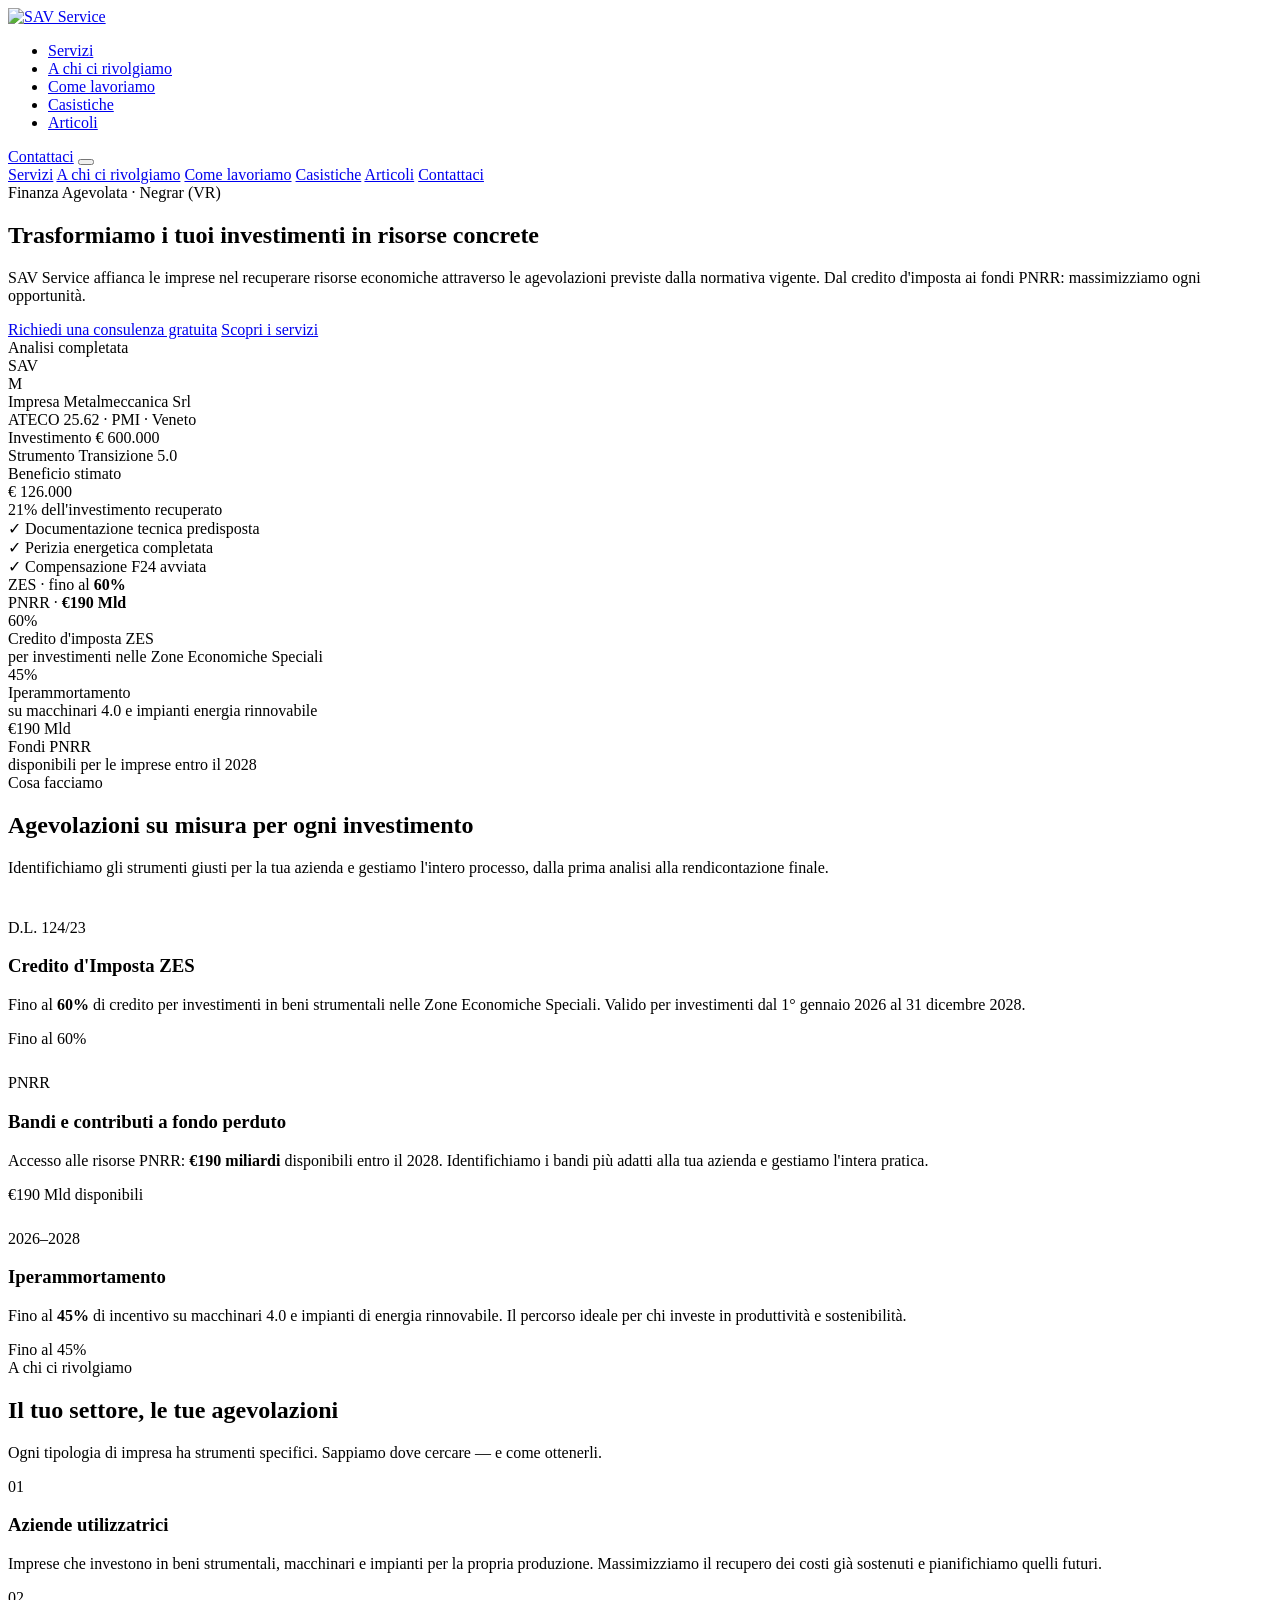
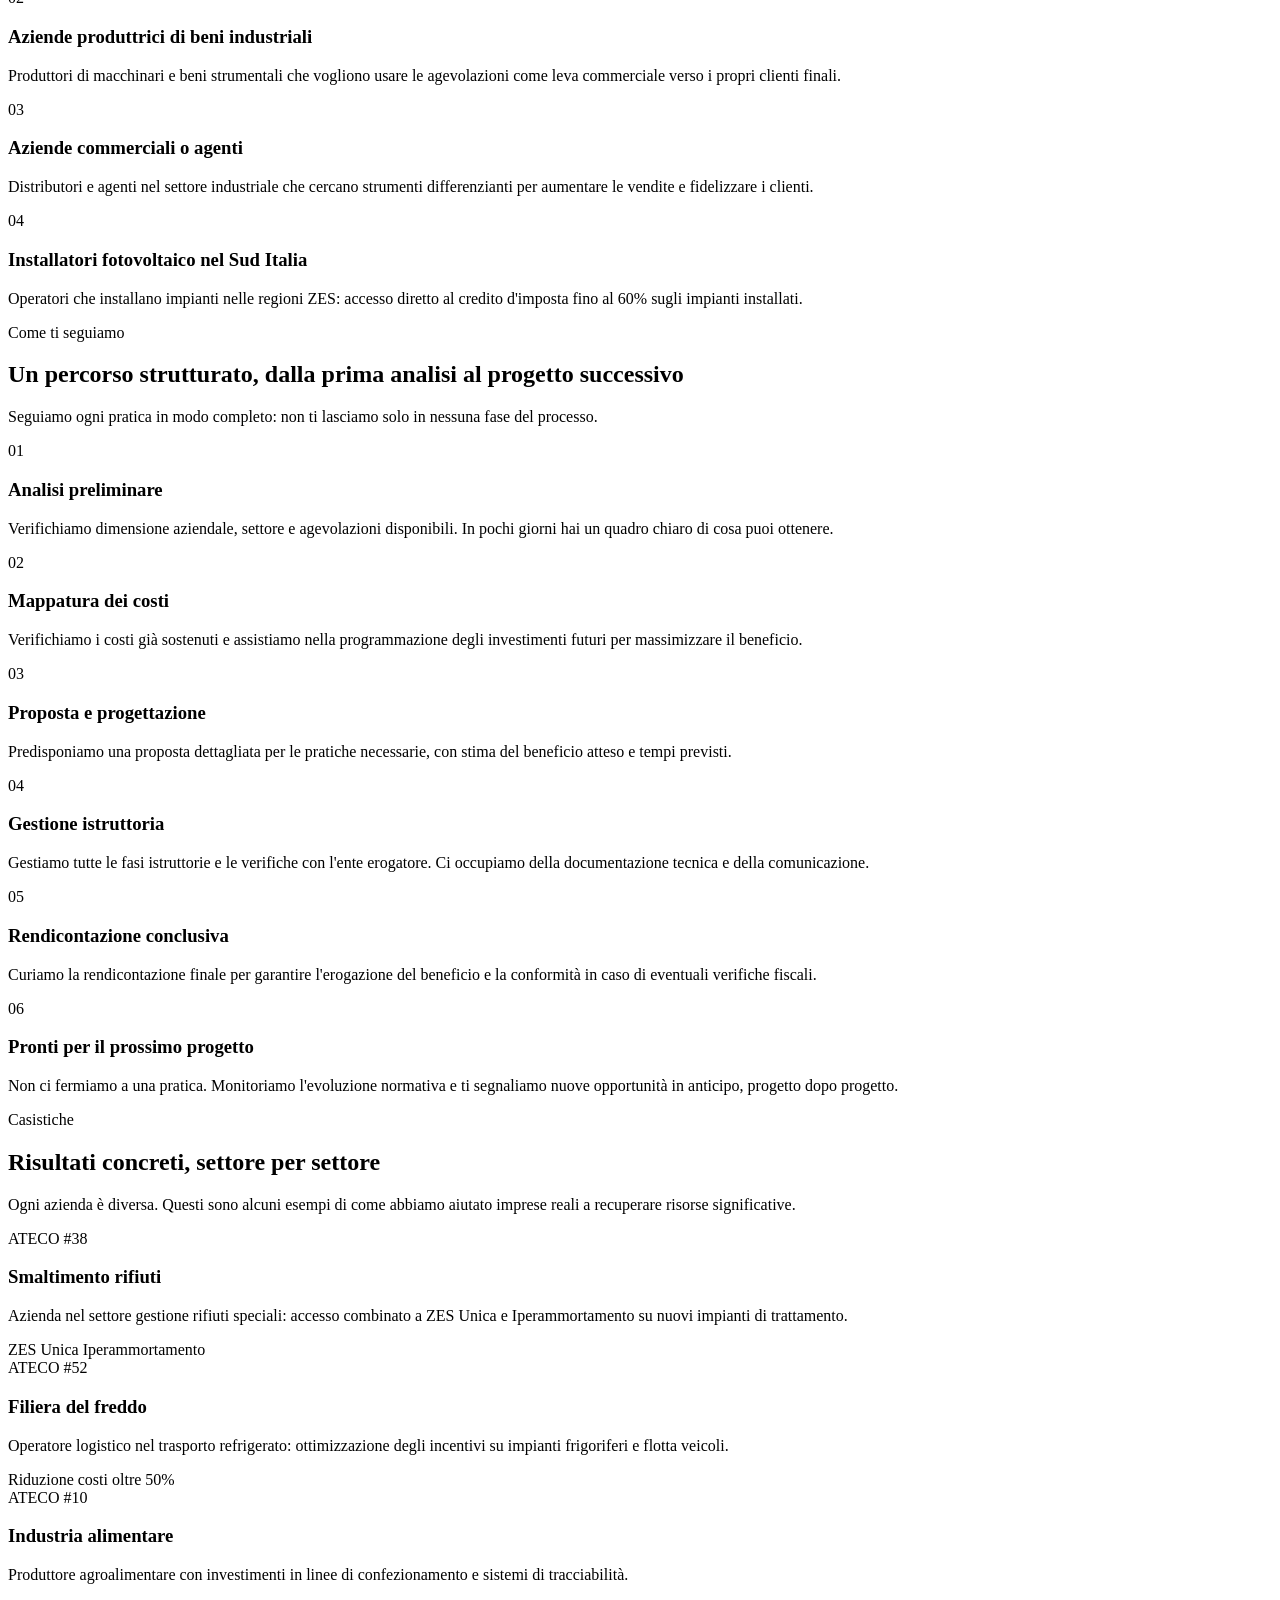
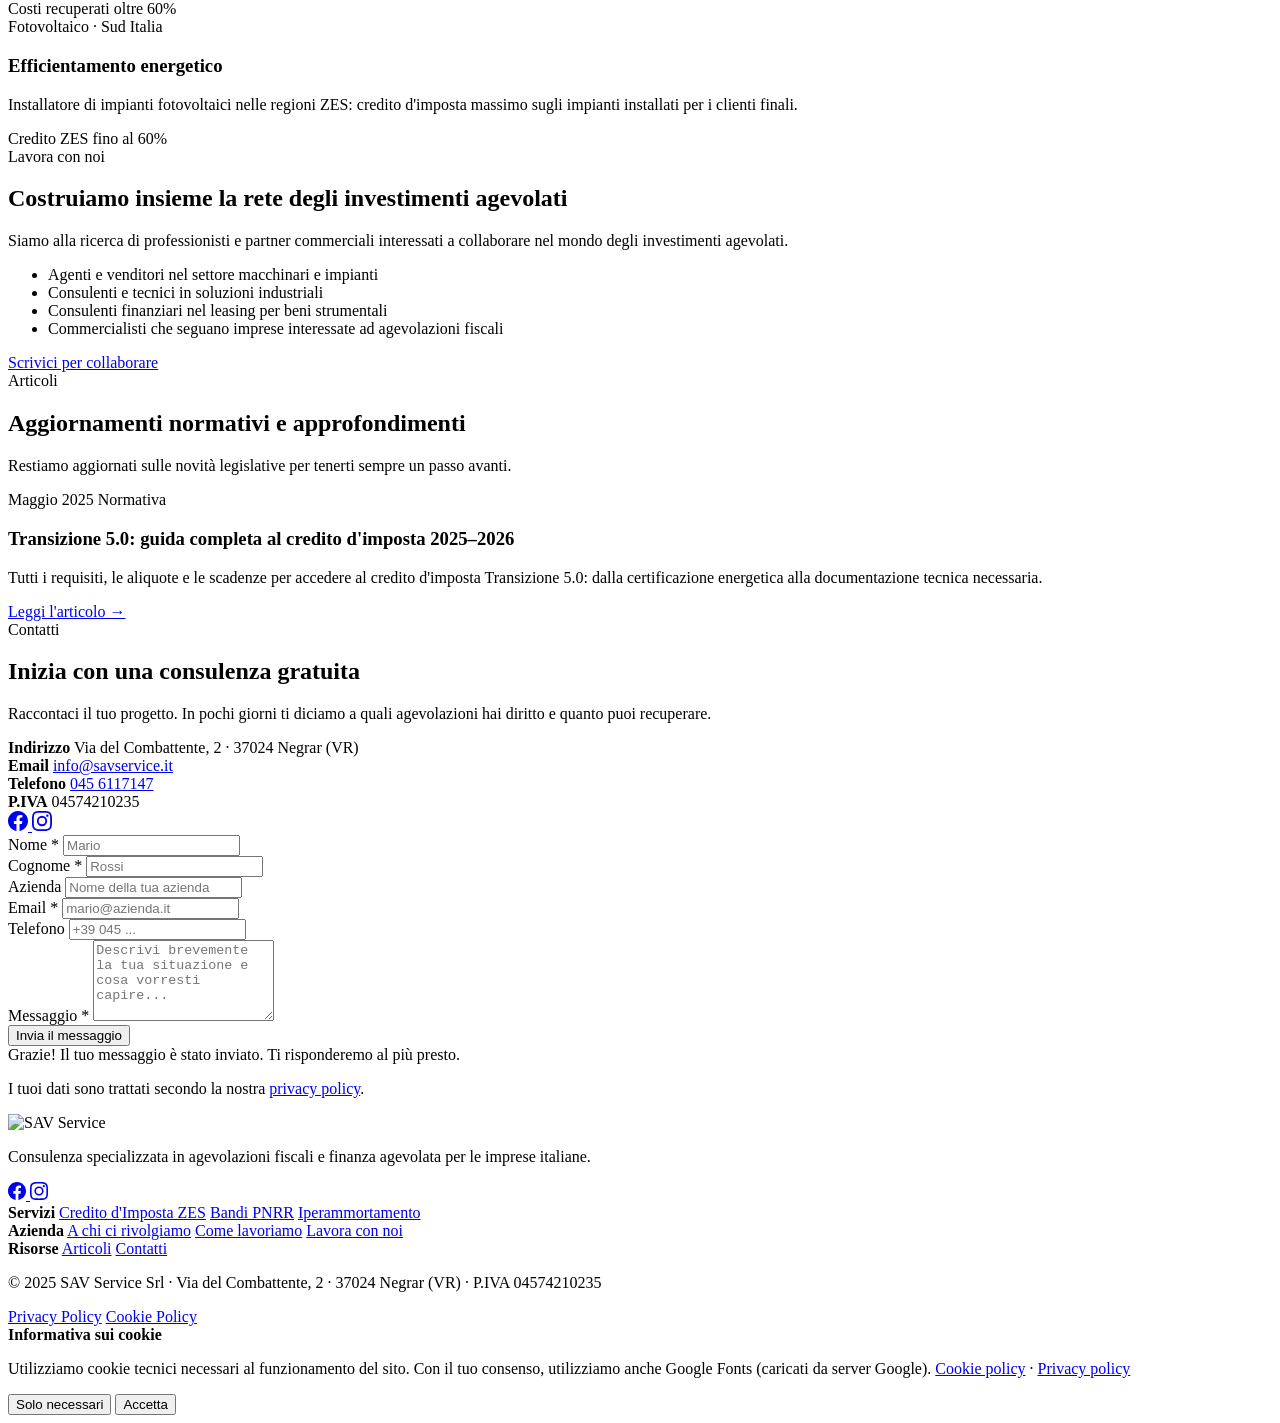
==== index.html @ c7c4c41a "Fix link Instagram" ====
<!DOCTYPE html>
<html lang="it">
<head>
    <meta charset="UTF-8">
    <meta name="viewport" content="width=device-width, initial-scale=1.0">
    <title>SAV Service — Finanza Agevolata per le Imprese</title>
    <meta name="description" content="SAV Service: consulenza specializzata in agevolazioni fiscali, ZES, crediti d'imposta e fondi PNRR per le imprese italiane. Fino al 60% di credito. Sede a Negrar (VR).">
    <meta name="keywords" content="agevolazioni fiscali, credito imposta ZES, Transizione 5.0, PNRR, finanza agevolata, incentivi imprese, Negrar, Verona">
    <meta name="robots" content="index, follow">
    <meta name="author" content="SAV Service Srl">

    <!-- Open Graph / Facebook -->
    <meta property="og:type" content="website">
    <meta property="og:url" content="https://www.savservice.it/">
    <meta property="og:title" content="SAV Service — Finanza Agevolata per le Imprese">
    <meta property="og:description" content="Trasformiamo i tuoi investimenti in risorse concrete. Credito d'imposta ZES fino al 60%, fondi PNRR, Iperammortamento. Consulenza gratuita.">
    <meta property="og:image" content="https://www.savservice.it/assets/og-image.png">
    <meta property="og:locale" content="it_IT">
    <meta property="og:site_name" content="SAV Service">

    <!-- Twitter / X -->
    <meta name="twitter:card" content="summary_large_image">
    <meta name="twitter:title" content="SAV Service — Finanza Agevolata per le Imprese">
    <meta name="twitter:description" content="Trasformiamo i tuoi investimenti in risorse concrete. Credito d'imposta ZES fino al 60%, fondi PNRR, Iperammortamento.">
    <meta name="twitter:image" content="https://www.savservice.it/assets/og-image.png">

    <!-- Favicon -->
    <link rel="icon" type="image/svg+xml" href="assets/favicon.svg">
    <link rel="alternate icon" href="assets/favicon.svg">

    <link rel="preconnect" href="https://fonts.googleapis.com">
    <link rel="preconnect" href="https://fonts.gstatic.com" crossorigin>
    <link href="https://fonts.googleapis.com/css2?family=Plus+Jakarta+Sans:ital,wght@0,400;0,500;0,600;0,700;0,800;1,400&display=swap" rel="stylesheet">
    <link rel="stylesheet" href="css/style.css">
</head>
<body>

    <!-- NAV -->
    <nav class="nav" id="nav">
        <div class="container nav-inner">
            <a href="#" class="nav-logo">
                <img src="assets/logo-SAV.svg" alt="SAV Service" height="38">
            </a>
            <ul class="nav-links" id="nav-links">
                <li><a href="#cosa-facciamo">Servizi</a></li>
                <li><a href="#chi-siamo">A chi ci rivolgiamo</a></li>
                <li><a href="#come-seguiamo">Come lavoriamo</a></li>
                <li><a href="#casistiche">Casistiche</a></li>
                <li><a href="#articoli">Articoli</a></li>
            </ul>
            <a href="#contatti" class="btn btn-primary nav-cta">Contattaci</a>
            <button class="nav-hamburger" id="hamburger" aria-label="Apri menu" aria-expanded="false">
                <span></span><span></span><span></span>
            </button>
        </div>
        <div class="nav-mobile" id="nav-mobile" aria-hidden="true">
            <a href="#cosa-facciamo">Servizi</a>
            <a href="#chi-siamo">A chi ci rivolgiamo</a>
            <a href="#come-seguiamo">Come lavoriamo</a>
            <a href="#casistiche">Casistiche</a>
            <a href="#articoli">Articoli</a>
            <a href="#contatti" class="btn btn-primary">Contattaci</a>
        </div>
    </nav>

    <!-- HERO -->
    <section class="hero" id="hero">
        <div class="hero-bg-glow"></div>
        <div class="hero-bg-glow hero-bg-glow-2"></div>
        <div class="container">
            <div class="hero-layout">
                <div class="hero-content reveal">
                    <div class="hero-badge">Finanza Agevolata · Negrar (VR)</div>
                    <h1>Trasformiamo i tuoi <span class="gradient-text">investimenti</span> in risorse concrete</h1>
                    <p class="hero-sub">SAV Service affianca le imprese nel recuperare risorse economiche attraverso le agevolazioni previste dalla normativa vigente. Dal credito d'imposta ai fondi PNRR: massimizziamo ogni opportunità.</p>
                    <div class="hero-actions">
                        <a href="#contatti" class="btn btn-primary btn-lg">Richiedi una consulenza gratuita</a>
                        <a href="#cosa-facciamo" class="btn btn-ghost btn-lg">Scopri i servizi</a>
                    </div>
                </div>

                <div class="hero-visual reveal reveal-delay-1" aria-hidden="true">
                    <div class="hv-card">
                        <div class="hv-header">
                            <div class="hv-dots">
                                <span class="hv-dot hv-dot-green"></span>
                                <span>Analisi completata</span>
                            </div>
                            <span class="hv-logo-mini">SAV</span>
                        </div>
                        <div class="hv-company">
                            <div class="hv-company-avatar">M</div>
                            <div>
                                <div class="hv-company-name">Impresa Metalmeccanica Srl</div>
                                <div class="hv-company-sub">ATECO 25.62 · PMI · Veneto</div>
                            </div>
                        </div>
                        <div class="hv-divider"></div>
                        <div class="hv-row">
                            <div class="hv-kv">
                                <span class="hv-k">Investimento</span>
                                <span class="hv-v">€ 600.000</span>
                            </div>
                            <div class="hv-kv">
                                <span class="hv-k">Strumento</span>
                                <span class="hv-v hv-tag">Transizione 5.0</span>
                            </div>
                        </div>
                        <div class="hv-divider"></div>
                        <div class="hv-benefit-label">Beneficio stimato</div>
                        <div class="hv-benefit-amount">€ 126.000</div>
                        <div class="hv-progress">
                            <div class="hv-progress-fill" style="width: 21%"></div>
                        </div>
                        <div class="hv-progress-label">21% dell'investimento recuperato</div>
                        <div class="hv-checks">
                            <div class="hv-check"><span>✓</span> Documentazione tecnica predisposta</div>
                            <div class="hv-check"><span>✓</span> Perizia energetica completata</div>
                            <div class="hv-check"><span>✓</span> Compensazione F24 avviata</div>
                        </div>
                    </div>
                    <div class="hv-float hv-float-1">ZES · fino al <strong>60%</strong></div>
                    <div class="hv-float hv-float-2">PNRR · <strong>€190 Mld</strong></div>
                </div>
            </div>

            <div class="hero-stats reveal reveal-delay-2">
                <div class="stat-card">
                    <div class="stat-number gradient-text">60%</div>
                    <div class="stat-label">Credito d'imposta ZES</div>
                    <div class="stat-sub">per investimenti nelle Zone Economiche Speciali</div>
                </div>
                <div class="stat-card">
                    <div class="stat-number gradient-text">45%</div>
                    <div class="stat-label">Iperammortamento</div>
                    <div class="stat-sub">su macchinari 4.0 e impianti energia rinnovabile</div>
                </div>
                <div class="stat-card">
                    <div class="stat-number gradient-text">€190&nbsp;Mld</div>
                    <div class="stat-label">Fondi PNRR</div>
                    <div class="stat-sub">disponibili per le imprese entro il 2028</div>
                </div>
            </div>
        </div>
    </section>

    <!-- COSA FACCIAMO -->
    <section class="section" id="cosa-facciamo">
        <div class="container">
            <div class="section-header reveal">
                <div class="section-label">Cosa facciamo</div>
                <h2>Agevolazioni su misura per ogni investimento</h2>
                <p>Identifichiamo gli strumenti giusti per la tua azienda e gestiamo l'intero processo, dalla prima analisi alla rendicontazione finale.</p>
            </div>
            <div class="cards-grid cards-grid-3 reveal">
                <div class="card card-service">
                    <div class="card-icon icon-purple-blue">
                        <svg width="22" height="22" fill="none" viewBox="0 0 24 24"><path stroke="white" stroke-width="2" stroke-linecap="round" stroke-linejoin="round" d="M3 21h18M9 8h1M9 12h1M9 16h1M14 8h1M14 12h1M14 16h1M5 21V5a2 2 0 012-2h10a2 2 0 012 2v16"/></svg>
                    </div>
                    <div class="card-badge">D.L. 124/23</div>
                    <h3>Credito d'Imposta ZES</h3>
                    <p>Fino al <strong>60%</strong> di credito per investimenti in beni strumentali nelle Zone Economiche Speciali. Valido per investimenti dal 1° gennaio 2026 al 31 dicembre 2028.</p>
                    <div class="card-stat">Fino al <span>60%</span></div>
                </div>
                <div class="card card-service">
                    <div class="card-icon icon-blue-teal">
                        <svg width="22" height="22" fill="none" viewBox="0 0 24 24"><path stroke="white" stroke-width="2" stroke-linecap="round" stroke-linejoin="round" d="M12 2L2 7l10 5 10-5-10-5zM2 17l10 5 10-5M2 12l10 5 10-5"/></svg>
                    </div>
                    <div class="card-badge">PNRR</div>
                    <h3>Bandi e contributi a fondo perduto</h3>
                    <p>Accesso alle risorse PNRR: <strong>€190 miliardi</strong> disponibili entro il 2028. Identifichiamo i bandi più adatti alla tua azienda e gestiamo l'intera pratica.</p>
                    <div class="card-stat"><span>€190 Mld</span> disponibili</div>
                </div>
                <div class="card card-service">
                    <div class="card-icon icon-teal-purple">
                        <svg width="22" height="22" fill="none" viewBox="0 0 24 24"><path stroke="white" stroke-width="2" stroke-linecap="round" stroke-linejoin="round" d="M13 10V3L4 14h7v7l9-11h-7z"/></svg>
                    </div>
                    <div class="card-badge">2026–2028</div>
                    <h3>Iperammortamento</h3>
                    <p>Fino al <strong>45%</strong> di incentivo su macchinari 4.0 e impianti di energia rinnovabile. Il percorso ideale per chi investe in produttività e sostenibilità.</p>
                    <div class="card-stat">Fino al <span>45%</span></div>
                </div>
            </div>
        </div>
    </section>

    <!-- A CHI CI RIVOLGIAMO -->
    <section class="section section-alt" id="chi-siamo">
        <div class="container">
            <div class="section-header reveal">
                <div class="section-label">A chi ci rivolgiamo</div>
                <h2>Il tuo settore, le tue agevolazioni</h2>
                <p>Ogni tipologia di impresa ha strumenti specifici. Sappiamo dove cercare — e come ottenerli.</p>
            </div>
            <div class="cards-grid cards-grid-4 reveal">
                <div class="card card-target">
                    <div class="card-number">01</div>
                    <h3>Aziende utilizzatrici</h3>
                    <p>Imprese che investono in beni strumentali, macchinari e impianti per la propria produzione. Massimizziamo il recupero dei costi già sostenuti e pianifichiamo quelli futuri.</p>
                </div>
                <div class="card card-target">
                    <div class="card-number">02</div>
                    <h3>Aziende produttrici di beni industriali</h3>
                    <p>Produttori di macchinari e beni strumentali che vogliono usare le agevolazioni come leva commerciale verso i propri clienti finali.</p>
                </div>
                <div class="card card-target">
                    <div class="card-number">03</div>
                    <h3>Aziende commerciali o agenti</h3>
                    <p>Distributori e agenti nel settore industriale che cercano strumenti differenzianti per aumentare le vendite e fidelizzare i clienti.</p>
                </div>
                <div class="card card-target">
                    <div class="card-number">04</div>
                    <h3>Installatori fotovoltaico nel Sud Italia</h3>
                    <p>Operatori che installano impianti nelle regioni ZES: accesso diretto al credito d'imposta fino al 60% sugli impianti installati.</p>
                </div>
            </div>
        </div>
    </section>

    <!-- COME TI SEGUIAMO -->
    <section class="section" id="come-seguiamo">
        <div class="container">
            <div class="section-header reveal">
                <div class="section-label">Come ti seguiamo</div>
                <h2>Un percorso strutturato, dalla prima analisi al progetto successivo</h2>
                <p>Seguiamo ogni pratica in modo completo: non ti lasciamo solo in nessuna fase del processo.</p>
            </div>
            <div class="steps reveal">
                <div class="step">
                    <div class="step-number">01</div>
                    <div class="step-content">
                        <h3>Analisi preliminare</h3>
                        <p>Verifichiamo dimensione aziendale, settore e agevolazioni disponibili. In pochi giorni hai un quadro chiaro di cosa puoi ottenere.</p>
                    </div>
                </div>
                <div class="step">
                    <div class="step-number">02</div>
                    <div class="step-content">
                        <h3>Mappatura dei costi</h3>
                        <p>Verifichiamo i costi già sostenuti e assistiamo nella programmazione degli investimenti futuri per massimizzare il beneficio.</p>
                    </div>
                </div>
                <div class="step">
                    <div class="step-number">03</div>
                    <div class="step-content">
                        <h3>Proposta e progettazione</h3>
                        <p>Predisponiamo una proposta dettagliata per le pratiche necessarie, con stima del beneficio atteso e tempi previsti.</p>
                    </div>
                </div>
                <div class="step">
                    <div class="step-number">04</div>
                    <div class="step-content">
                        <h3>Gestione istruttoria</h3>
                        <p>Gestiamo tutte le fasi istruttorie e le verifiche con l'ente erogatore. Ci occupiamo della documentazione tecnica e della comunicazione.</p>
                    </div>
                </div>
                <div class="step">
                    <div class="step-number">05</div>
                    <div class="step-content">
                        <h3>Rendicontazione conclusiva</h3>
                        <p>Curiamo la rendicontazione finale per garantire l'erogazione del beneficio e la conformità in caso di eventuali verifiche fiscali.</p>
                    </div>
                </div>
                <div class="step step-highlight">
                    <div class="step-number">06</div>
                    <div class="step-content">
                        <h3>Pronti per il prossimo progetto</h3>
                        <p>Non ci fermiamo a una pratica. Monitoriamo l'evoluzione normativa e ti segnaliamo nuove opportunità in anticipo, progetto dopo progetto.</p>
                    </div>
                </div>
            </div>
        </div>
    </section>

    <!-- CASISTICHE -->
    <section class="section section-alt" id="casistiche">
        <div class="container">
            <div class="section-header reveal">
                <div class="section-label">Casistiche</div>
                <h2>Risultati concreti, settore per settore</h2>
                <p>Ogni azienda è diversa. Questi sono alcuni esempi di come abbiamo aiutato imprese reali a recuperare risorse significative.</p>
            </div>
            <div class="cards-grid cards-grid-4 reveal">
                <div class="card card-case">
                    <div class="case-ateco">ATECO #38</div>
                    <h3>Smaltimento rifiuti</h3>
                    <p>Azienda nel settore gestione rifiuti speciali: accesso combinato a ZES Unica e Iperammortamento su nuovi impianti di trattamento.</p>
                    <div class="case-tags">
                        <span class="tag">ZES Unica</span>
                        <span class="tag">Iperammortamento</span>
                    </div>
                </div>
                <div class="card card-case">
                    <div class="case-ateco">ATECO #52</div>
                    <h3>Filiera del freddo</h3>
                    <p>Operatore logistico nel trasporto refrigerato: ottimizzazione degli incentivi su impianti frigoriferi e flotta veicoli.</p>
                    <div class="case-result">
                        <span class="case-result-label">Riduzione costi</span>
                        <span class="case-number">oltre 50%</span>
                    </div>
                </div>
                <div class="card card-case">
                    <div class="case-ateco">ATECO #10</div>
                    <h3>Industria alimentare</h3>
                    <p>Produttore agroalimentare con investimenti in linee di confezionamento e sistemi di tracciabilità.</p>
                    <div class="case-result">
                        <span class="case-result-label">Costi recuperati</span>
                        <span class="case-number">oltre 60%</span>
                    </div>
                </div>
                <div class="card card-case">
                    <div class="case-ateco">Fotovoltaico · Sud Italia</div>
                    <h3>Efficientamento energetico</h3>
                    <p>Installatore di impianti fotovoltaici nelle regioni ZES: credito d'imposta massimo sugli impianti installati per i clienti finali.</p>
                    <div class="case-result">
                        <span class="case-result-label">Credito ZES</span>
                        <span class="case-number">fino al 60%</span>
                    </div>
                </div>
            </div>
        </div>
    </section>

    <!-- LAVORA CON NOI -->
    <section class="section section-lavora" id="lavora-con-noi">
        <div class="container">
            <div class="lavora-inner reveal">
                <div class="lavora-content">
                    <div class="section-label section-label-light">Lavora con noi</div>
                    <h2>Costruiamo insieme la rete degli investimenti agevolati</h2>
                    <p>Siamo alla ricerca di professionisti e partner commerciali interessati a collaborare nel mondo degli investimenti agevolati.</p>
                    <ul class="lavora-list">
                        <li>Agenti e venditori nel settore macchinari e impianti</li>
                        <li>Consulenti e tecnici in soluzioni industriali</li>
                        <li>Consulenti finanziari nel leasing per beni strumentali</li>
                        <li>Commercialisti che seguano imprese interessate ad agevolazioni fiscali</li>
                    </ul>
                    <a href="#contatti" class="btn btn-white btn-lg">Scrivici per collaborare</a>
                </div>
            </div>
        </div>
    </section>

    <!-- ARTICOLI -->
    <section class="section section-alt" id="articoli">
        <div class="container">
            <div class="section-header reveal">
                <div class="section-label">Articoli</div>
                <h2>Aggiornamenti normativi e approfondimenti</h2>
                <p>Restiamo aggiornati sulle novità legislative per tenerti sempre un passo avanti.</p>
            </div>
            <div class="articles-grid reveal">
                <article class="card card-article">
                    <div class="article-meta">
                        <span class="article-date">Maggio 2025</span>
                        <span class="article-tag">Normativa</span>
                    </div>
                    <h3>Transizione 5.0: guida completa al credito d'imposta 2025–2026</h3>
                    <p>Tutti i requisiti, le aliquote e le scadenze per accedere al credito d'imposta Transizione 5.0: dalla certificazione energetica alla documentazione tecnica necessaria.</p>
                    <a href="articoli/transizione-5-0.html" class="article-link">Leggi l'articolo →</a>
                </article>
            </div>
        </div>
    </section>

    <!-- CONTATTI -->
    <section class="section" id="contatti">
        <div class="container">
            <div class="contatti-grid reveal">
                <div class="contatti-info">
                    <div class="section-label">Contatti</div>
                    <h2>Inizia con una consulenza gratuita</h2>
                    <p>Raccontaci il tuo progetto. In pochi giorni ti diciamo a quali agevolazioni hai diritto e quanto puoi recuperare.</p>
                    <div class="contact-details">
                        <div class="contact-item">
                            <strong>Indirizzo</strong>
                            <span>Via del Combattente, 2 · 37024 Negrar (VR)</span>
                        </div>
                        <div class="contact-item">
                            <strong>Email</strong>
                            <a href="mailto:info@savservice.it">info@savservice.it</a>
                        </div>
                        <div class="contact-item">
                            <strong>Telefono</strong>
                            <a href="tel:+390456117147">045 6117147</a>
                        </div>
                        <div class="contact-item">
                            <strong>P.IVA</strong>
                            <span>04574210235</span>
                        </div>
                    </div>
                    <div class="social-links">
                        <a href="https://www.facebook.com/people/SAV-Service/100063715621892/" target="_blank" rel="noopener" aria-label="Facebook SAV Service">
                            <svg width="20" height="20" fill="currentColor" viewBox="0 0 24 24"><path d="M24 12.073c0-6.627-5.373-12-12-12s-12 5.373-12 12c0 5.99 4.388 10.954 10.125 11.854v-8.385H7.078v-3.47h3.047V9.43c0-3.007 1.792-4.669 4.533-4.669 1.312 0 2.686.235 2.686.235v2.953H15.83c-1.491 0-1.956.925-1.956 1.874v2.25h3.328l-.532 3.47h-2.796v8.385C19.612 23.027 24 18.062 24 12.073z"/></svg>
                        </a>
                        <a href="https://www.instagram.com/savservice_/" target="_blank" rel="noopener" aria-label="Instagram SAV Service">
                            <svg width="20" height="20" fill="currentColor" viewBox="0 0 24 24"><path d="M12 2.163c3.204 0 3.584.012 4.85.07 3.252.148 4.771 1.691 4.919 4.919.058 1.265.069 1.645.069 4.849 0 3.205-.012 3.584-.069 4.849-.149 3.225-1.664 4.771-4.919 4.919-1.266.058-1.644.07-4.85.07-3.204 0-3.584-.012-4.849-.07-3.26-.149-4.771-1.699-4.919-4.92-.058-1.265-.07-1.644-.07-4.849 0-3.204.013-3.583.07-4.849.149-3.227 1.664-4.771 4.919-4.919 1.266-.057 1.645-.069 4.849-.069zM12 0C8.741 0 8.333.014 7.053.072 2.695.272.273 2.69.073 7.052.014 8.333 0 8.741 0 12c0 3.259.014 3.668.072 4.948.2 4.358 2.618 6.78 6.98 6.98C8.333 23.986 8.741 24 12 24c3.259 0 3.668-.014 4.948-.072 4.354-.2 6.782-2.618 6.979-6.98.059-1.28.073-1.689.073-4.948 0-3.259-.014-3.667-.072-4.947-.196-4.354-2.617-6.78-6.979-6.98C15.668.014 15.259 0 12 0zm0 5.838a6.162 6.162 0 100 12.324 6.162 6.162 0 000-12.324zM12 16a4 4 0 110-8 4 4 0 010 8zm6.406-11.845a1.44 1.44 0 100 2.881 1.44 1.44 0 000-2.881z"/></svg>
                        </a>
                    </div>
                </div>
                <div class="contatti-form">
                    <form action="https://formspree.io/f/SOSTITUISCI_CON_TUO_ID" method="POST" id="contact-form">
                        <div class="form-row">
                            <div class="form-group">
                                <label for="nome">Nome *</label>
                                <input type="text" id="nome" name="nome" required placeholder="Mario">
                            </div>
                            <div class="form-group">
                                <label for="cognome">Cognome *</label>
                                <input type="text" id="cognome" name="cognome" required placeholder="Rossi">
                            </div>
                        </div>
                        <div class="form-group">
                            <label for="azienda">Azienda</label>
                            <input type="text" id="azienda" name="azienda" placeholder="Nome della tua azienda">
                        </div>
                        <div class="form-row">
                            <div class="form-group">
                                <label for="email">Email *</label>
                                <input type="email" id="email" name="email" required placeholder="mario@azienda.it">
                            </div>
                            <div class="form-group">
                                <label for="telefono">Telefono</label>
                                <input type="tel" id="telefono" name="telefono" placeholder="+39 045 ...">
                            </div>
                        </div>
                        <div class="form-group">
                            <label for="messaggio">Messaggio *</label>
                            <textarea id="messaggio" name="messaggio" required rows="5" placeholder="Descrivi brevemente la tua situazione e cosa vorresti capire..."></textarea>
                        </div>
                        <button type="submit" class="btn btn-primary btn-full">Invia il messaggio</button>
                        <div class="form-success" id="form-success" aria-live="polite">
                            Grazie! Il tuo messaggio è stato inviato. Ti risponderemo al più presto.
                        </div>
                        <p class="form-note">I tuoi dati sono trattati secondo la nostra <a href="#">privacy policy</a>.</p>
                    </form>
                </div>
            </div>
        </div>
    </section>

    <!-- FOOTER -->
    <footer class="footer">
        <div class="container">
            <div class="footer-top">
                <div class="footer-brand">
                    <img src="assets/logo-SAV.svg" alt="SAV Service" height="34">
                    <p>Consulenza specializzata in agevolazioni fiscali e finanza agevolata per le imprese italiane.</p>
                    <div class="footer-social">
                        <a href="https://www.facebook.com/people/SAV-Service/100063715621892/" target="_blank" rel="noopener" aria-label="Facebook">
                            <svg width="18" height="18" fill="currentColor" viewBox="0 0 24 24"><path d="M24 12.073c0-6.627-5.373-12-12-12s-12 5.373-12 12c0 5.99 4.388 10.954 10.125 11.854v-8.385H7.078v-3.47h3.047V9.43c0-3.007 1.792-4.669 4.533-4.669 1.312 0 2.686.235 2.686.235v2.953H15.83c-1.491 0-1.956.925-1.956 1.874v2.25h3.328l-.532 3.47h-2.796v8.385C19.612 23.027 24 18.062 24 12.073z"/></svg>
                        </a>
                        <a href="https://www.instagram.com/savservice_/" target="_blank" rel="noopener" aria-label="Instagram">
                            <svg width="18" height="18" fill="currentColor" viewBox="0 0 24 24"><path d="M12 2.163c3.204 0 3.584.012 4.85.07 3.252.148 4.771 1.691 4.919 4.919.058 1.265.069 1.645.069 4.849 0 3.205-.012 3.584-.069 4.849-.149 3.225-1.664 4.771-4.919 4.919-1.266.058-1.644.07-4.85.07-3.204 0-3.584-.012-4.849-.07-3.26-.149-4.771-1.699-4.919-4.92-.058-1.265-.07-1.644-.07-4.849 0-3.204.013-3.583.07-4.849.149-3.227 1.664-4.771 4.919-4.919 1.266-.057 1.645-.069 4.849-.069zM12 0C8.741 0 8.333.014 7.053.072 2.695.272.273 2.69.073 7.052.014 8.333 0 8.741 0 12c0 3.259.014 3.668.072 4.948.2 4.358 2.618 6.78 6.98 6.98C8.333 23.986 8.741 24 12 24c3.259 0 3.668-.014 4.948-.072 4.354-.2 6.782-2.618 6.979-6.98.059-1.28.073-1.689.073-4.948 0-3.259-.014-3.667-.072-4.947-.196-4.354-2.617-6.78-6.979-6.98C15.668.014 15.259 0 12 0zm0 5.838a6.162 6.162 0 100 12.324 6.162 6.162 0 000-12.324zM12 16a4 4 0 110-8 4 4 0 010 8zm6.406-11.845a1.44 1.44 0 100 2.881 1.44 1.44 0 000-2.881z"/></svg>
                        </a>
                    </div>
                </div>
                <nav class="footer-nav" aria-label="Footer navigation">
                    <div class="footer-nav-col">
                        <strong>Servizi</strong>
                        <a href="#cosa-facciamo">Credito d'Imposta ZES</a>
                        <a href="#cosa-facciamo">Bandi PNRR</a>
                        <a href="#cosa-facciamo">Iperammortamento</a>
                    </div>
                    <div class="footer-nav-col">
                        <strong>Azienda</strong>
                        <a href="#chi-siamo">A chi ci rivolgiamo</a>
                        <a href="#come-seguiamo">Come lavoriamo</a>
                        <a href="#lavora-con-noi">Lavora con noi</a>
                    </div>
                    <div class="footer-nav-col">
                        <strong>Risorse</strong>
                        <a href="#articoli">Articoli</a>
                        <a href="#contatti">Contatti</a>
                    </div>
                </nav>
            </div>
            <div class="footer-bottom">
                <p>© 2025 SAV Service Srl · Via del Combattente, 2 · 37024 Negrar (VR) · P.IVA 04574210235</p>
                <div class="footer-legal">
                    <a href="#">Privacy Policy</a>
                    <a href="#">Cookie Policy</a>
                </div>
            </div>
        </div>
    </footer>

    <!-- COOKIE BANNER -->
    <div class="cookie-banner" id="cookie-banner" role="dialog" aria-label="Preferenze cookie" aria-hidden="true">
        <div class="cookie-inner">
            <div class="cookie-text">
                <strong>Informativa sui cookie</strong>
                <p>Utilizziamo cookie tecnici necessari al funzionamento del sito. Con il tuo consenso, utilizziamo anche Google Fonts (caricati da server Google). <a href="cookie.html">Cookie policy</a> · <a href="privacy.html">Privacy policy</a></p>
            </div>
            <div class="cookie-actions">
                <button class="btn btn-ghost" id="cookie-reject">Solo necessari</button>
                <button class="btn btn-primary" id="cookie-accept">Accetta</button>
            </div>
        </div>
    </div>

    <script src="js/main.js"></script>
</body>
</html>
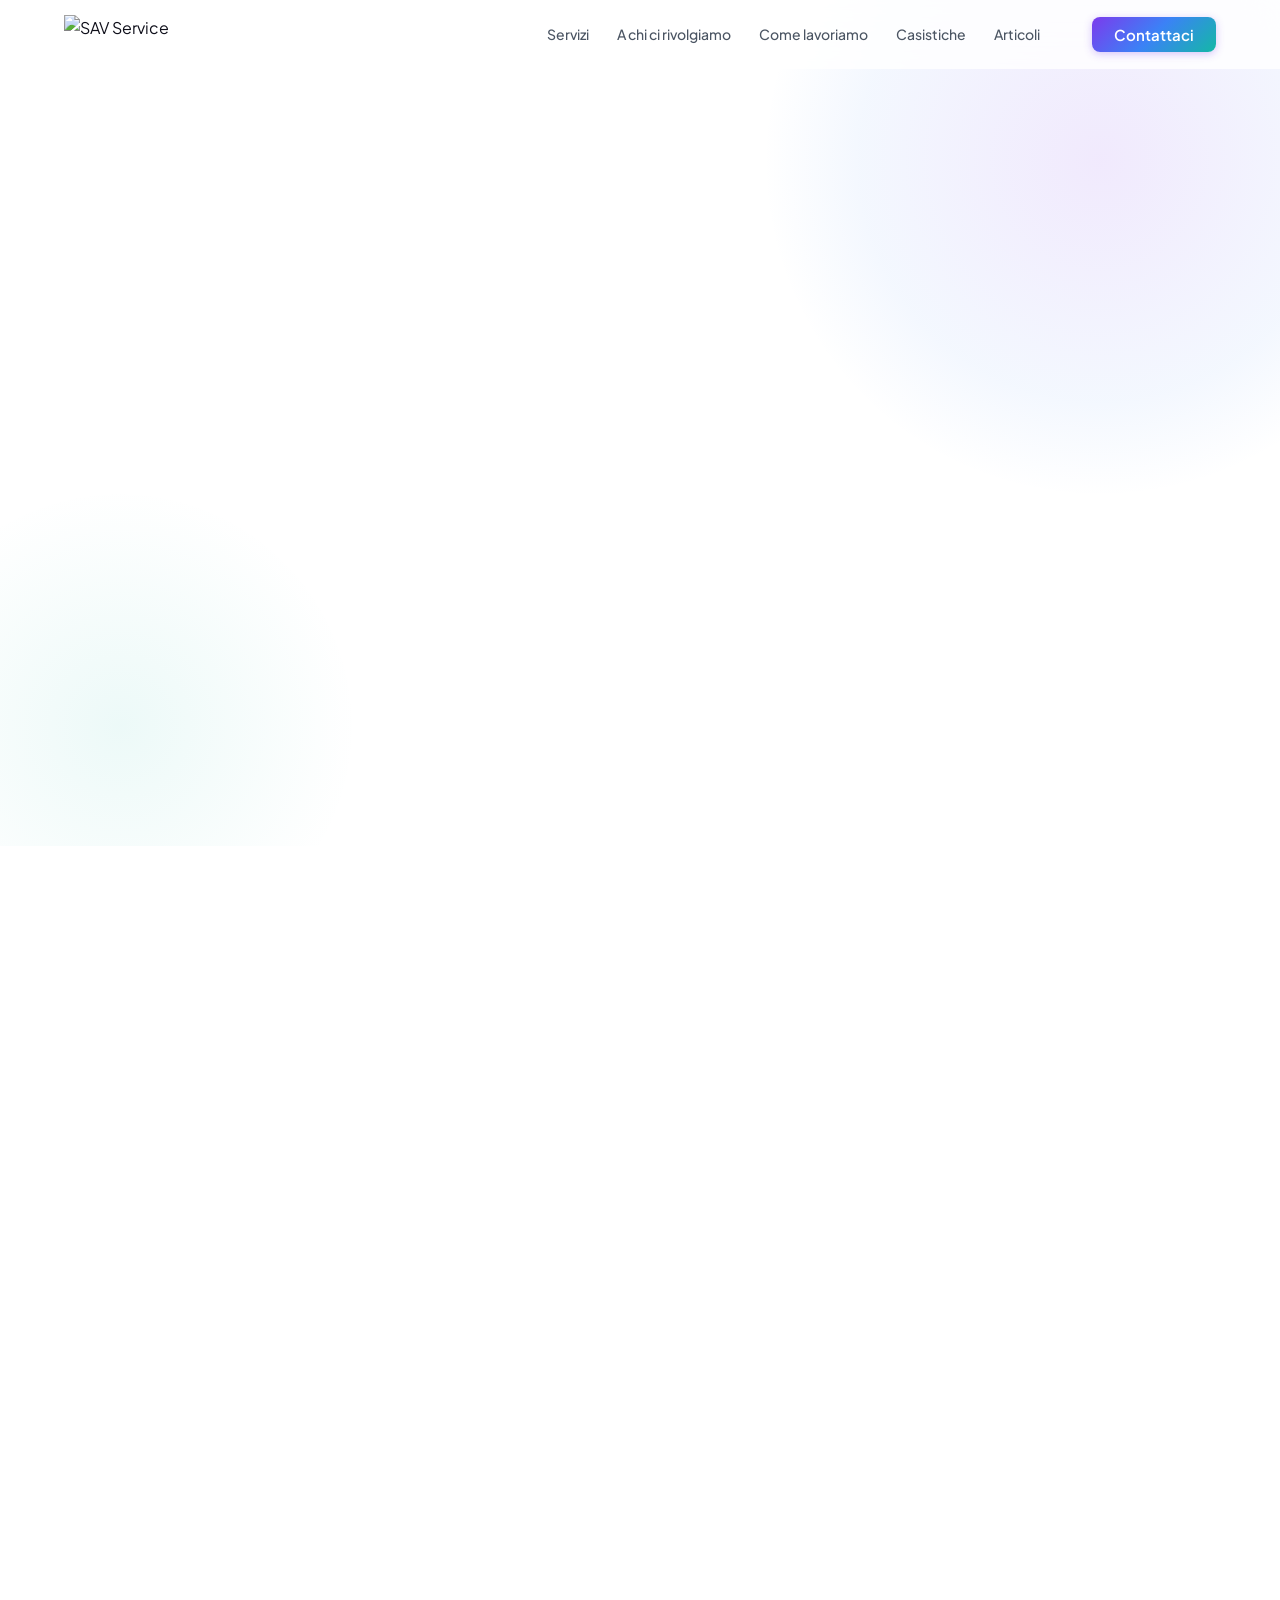
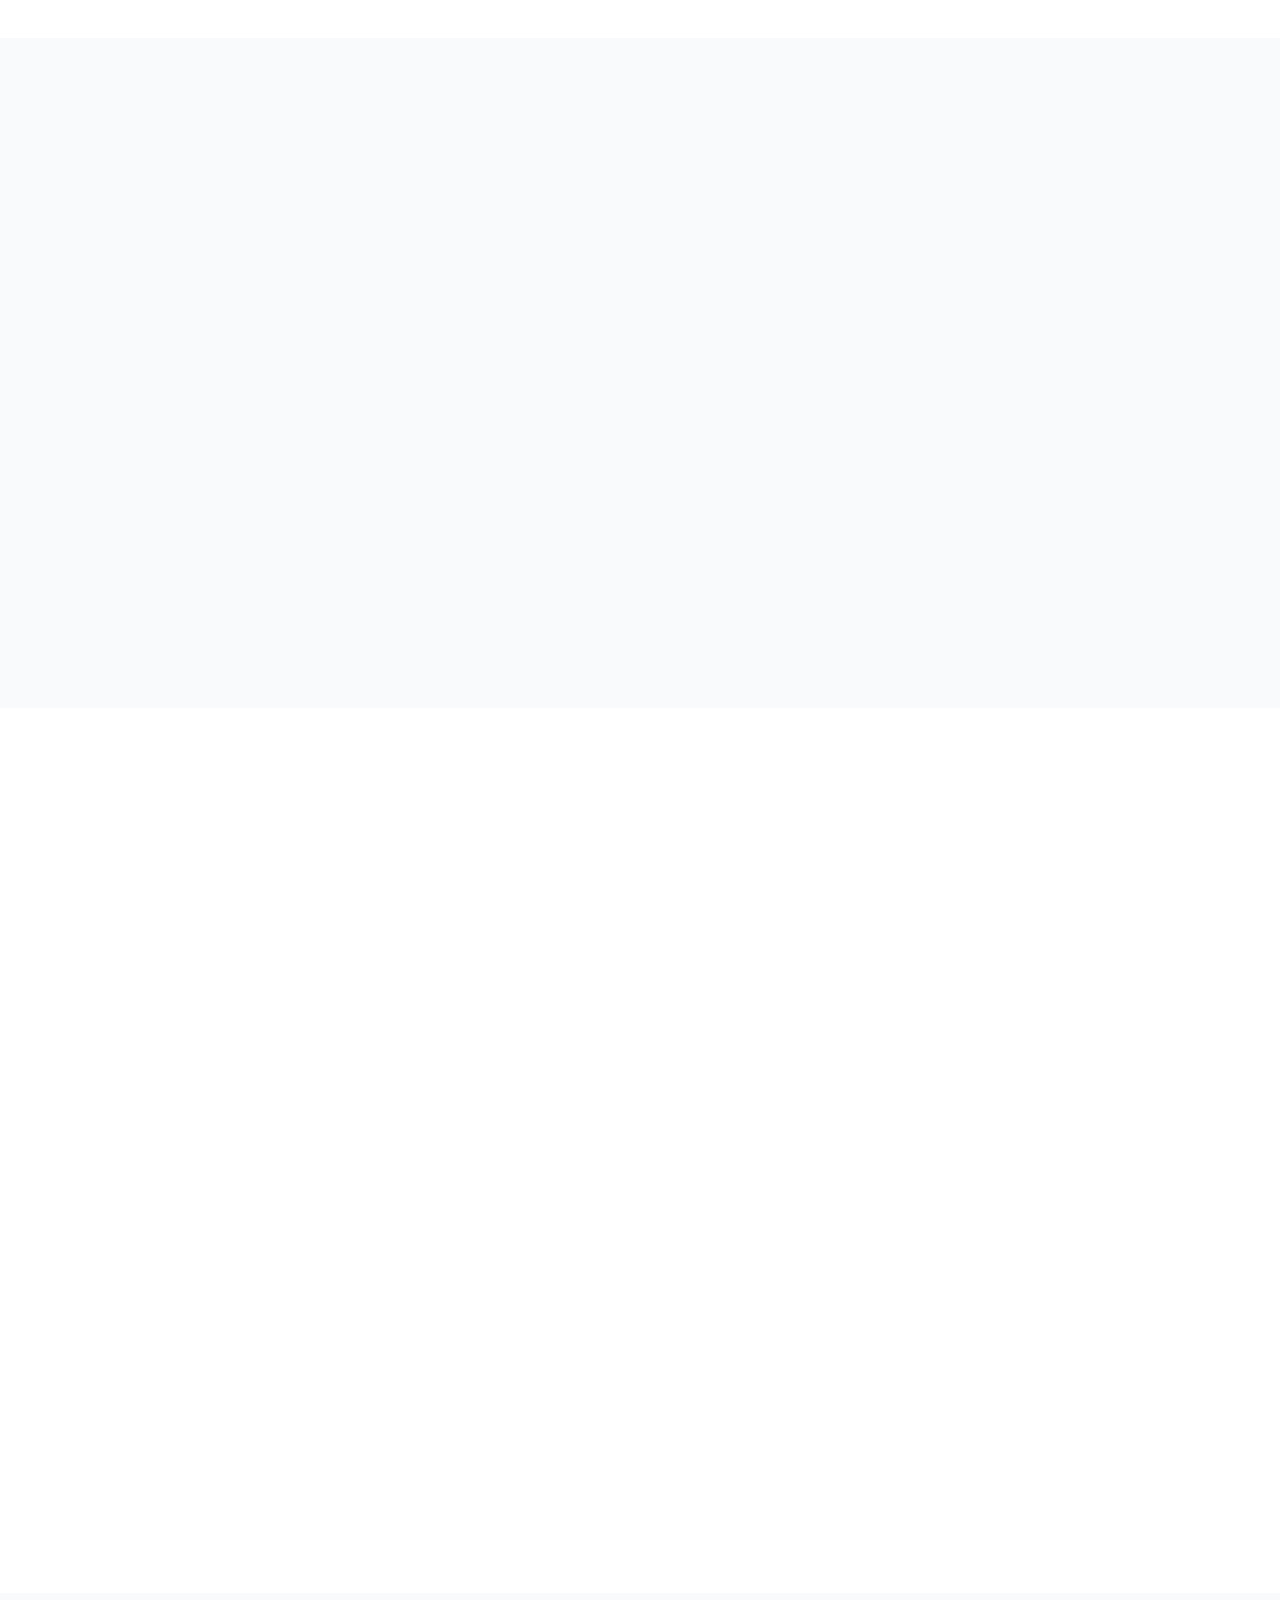
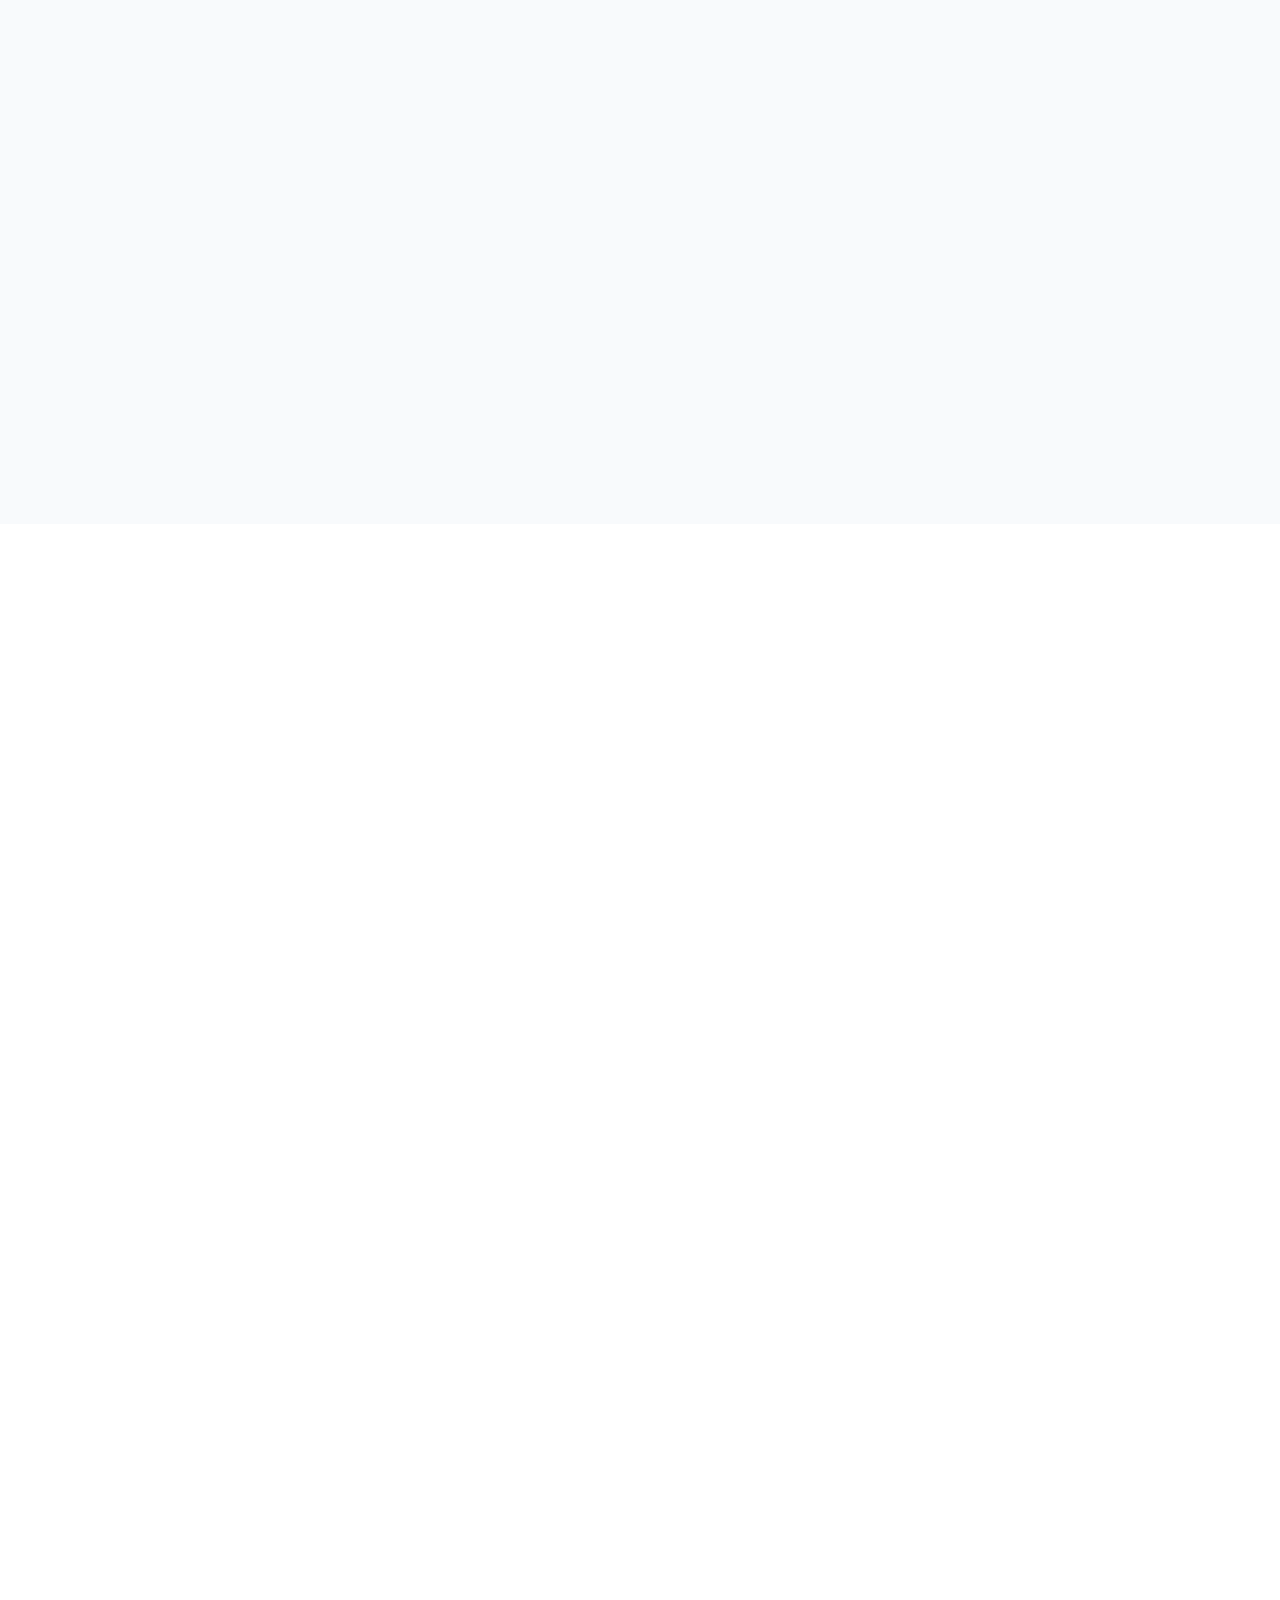
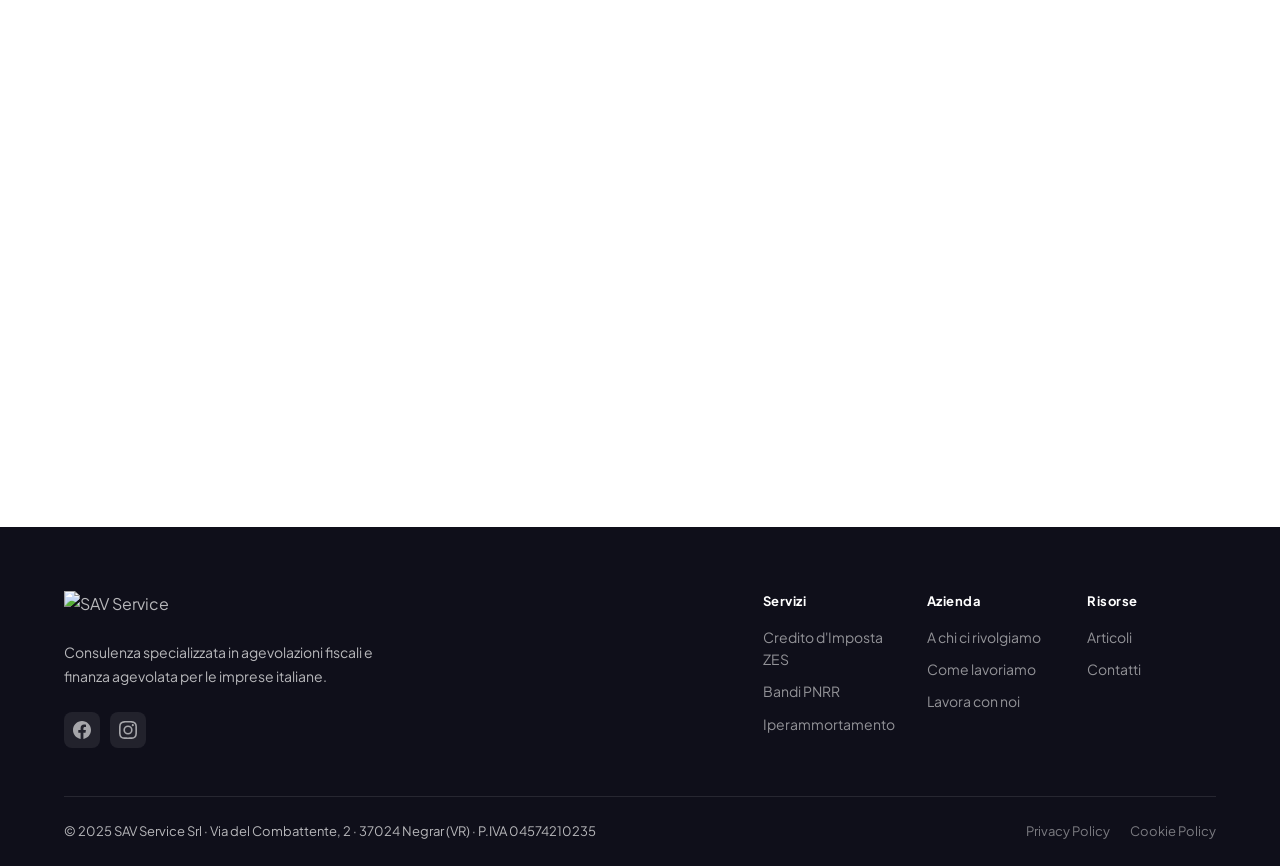
==== commit 02215898: "Form contatti: modulo pre-qualifica strutturato" ====
--- a/index.html
+++ b/index.html
@@ -369,8 +369,8 @@
             <div class="contatti-grid reveal">
                 <div class="contatti-info">
                     <div class="section-label">Contatti</div>
-                    <h2>Inizia con una consulenza gratuita</h2>
-                    <p>Raccontaci il tuo progetto. In pochi giorni ti diciamo a quali agevolazioni hai diritto e quanto puoi recuperare.</p>
+                    <h2>Scopri subito a quanto ammonta il tuo beneficio</h2>
+                    <p>Compilando il modulo ci dai le informazioni necessarie per una prima valutazione. Ti ricontattiamo entro 24 ore con una stima concreta.</p>
                     <div class="contact-details">
                         <div class="contact-item">
                             <strong>Indirizzo</strong>
@@ -400,6 +400,8 @@
                 </div>
                 <div class="contatti-form">
                     <form action="https://formspree.io/f/SOSTITUISCI_CON_TUO_ID" method="POST" id="contact-form">
+
+                        <div class="form-section-title">Chi sei</div>
                         <div class="form-row">
                             <div class="form-group">
                                 <label for="nome">Nome *</label>
@@ -410,9 +412,22 @@
                                 <input type="text" id="cognome" name="cognome" required placeholder="Rossi">
                             </div>
                         </div>
-                        <div class="form-group">
-                            <label for="azienda">Azienda</label>
-                            <input type="text" id="azienda" name="azienda" placeholder="Nome della tua azienda">
+                        <div class="form-row">
+                            <div class="form-group">
+                                <label for="ruolo">Ruolo</label>
+                                <select id="ruolo" name="ruolo">
+                                    <option value="">— Seleziona —</option>
+                                    <option>Imprenditore / Titolare</option>
+                                    <option>Direttore Finanziario / CFO</option>
+                                    <option>Commercialista / Consulente</option>
+                                    <option>Agente / Venditore</option>
+                                    <option>Altro</option>
+                                </select>
+                            </div>
+                            <div class="form-group">
+                                <label for="azienda">Azienda</label>
+                                <input type="text" id="azienda" name="azienda" placeholder="Nome della tua azienda">
+                            </div>
                         </div>
                         <div class="form-row">
                             <div class="form-group">
@@ -420,19 +435,118 @@
                                 <input type="email" id="email" name="email" required placeholder="mario@azienda.it">
                             </div>
                             <div class="form-group">
-                                <label for="telefono">Telefono</label>
-                                <input type="tel" id="telefono" name="telefono" placeholder="+39 045 ...">
+                                <label for="telefono">Telefono *</label>
+                                <input type="tel" id="telefono" name="telefono" required placeholder="+39 ...">
+                            </div>
+                        </div>
+
+                        <div class="form-section-title">La tua azienda</div>
+                        <div class="form-row">
+                            <div class="form-group">
+                                <label for="regione">Regione sede *</label>
+                                <select id="regione" name="regione" required>
+                                    <option value="">— Seleziona —</option>
+                                    <optgroup label="ZES — Zona Economica Speciale">
+                                        <option>Sardegna</option>
+                                        <option>Sicilia</option>
+                                        <option>Campania</option>
+                                        <option>Puglia</option>
+                                        <option>Calabria</option>
+                                        <option>Basilicata</option>
+                                        <option>Abruzzo</option>
+                                        <option>Molise</option>
+                                    </optgroup>
+                                    <optgroup label="Centro Italia">
+                                        <option>Lazio</option>
+                                        <option>Toscana</option>
+                                        <option>Umbria</option>
+                                        <option>Marche</option>
+                                    </optgroup>
+                                    <optgroup label="Nord Italia">
+                                        <option>Veneto</option>
+                                        <option>Lombardia</option>
+                                        <option>Piemonte</option>
+                                        <option>Emilia-Romagna</option>
+                                        <option>Trentino-Alto Adige</option>
+                                        <option>Friuli-Venezia Giulia</option>
+                                        <option>Liguria</option>
+                                        <option>Valle d'Aosta</option>
+                                    </optgroup>
+                                </select>
+                            </div>
+                            <div class="form-group">
+                                <label for="dimensione">Dimensione azienda</label>
+                                <select id="dimensione" name="dimensione">
+                                    <option value="">— Seleziona —</option>
+                                    <option>Micro (meno di 10 dipendenti)</option>
+                                    <option>Piccola (10–50 dipendenti)</option>
+                                    <option>Media (50–250 dipendenti)</option>
+                                    <option>Grande (oltre 250 dipendenti)</option>
+                                </select>
                             </div>
                         </div>
                         <div class="form-group">
-                            <label for="messaggio">Messaggio *</label>
-                            <textarea id="messaggio" name="messaggio" required rows="5" placeholder="Descrivi brevemente la tua situazione e cosa vorresti capire..."></textarea>
-                        </div>
-                        <button type="submit" class="btn btn-primary btn-full">Invia il messaggio</button>
+                            <label for="settore">Settore / Codice ATECO <span class="form-optional">(facoltativo)</span></label>
+                            <input type="text" id="settore" name="settore" placeholder="Es. Metalmeccanico, Alimentare, Logistica, ATECO 25.62…">
+                        </div>
+
+                        <div class="form-section-title">L'investimento</div>
+                        <div class="form-group">
+                            <label>Tipo di investimento <span class="form-optional">(puoi selezionare più voci)</span></label>
+                            <div class="form-checks">
+                                <label class="check-label"><input type="checkbox" name="investimento[]" value="Macchinari e impianti industriali"> Macchinari e impianti industriali</label>
+                                <label class="check-label"><input type="checkbox" name="investimento[]" value="Fotovoltaico e energia rinnovabile"> Fotovoltaico e energia rinnovabile</label>
+                                <label class="check-label"><input type="checkbox" name="investimento[]" value="Software e digitalizzazione"> Software e digitalizzazione</label>
+                                <label class="check-label"><input type="checkbox" name="investimento[]" value="Ricerca e sviluppo"> Ricerca e sviluppo</label>
+                                <label class="check-label"><input type="checkbox" name="investimento[]" value="Altro / non so ancora"> Altro / non so ancora</label>
+                            </div>
+                        </div>
+                        <div class="form-row">
+                            <div class="form-group">
+                                <label for="stato_inv">Stato dell'investimento</label>
+                                <select id="stato_inv" name="stato_investimento">
+                                    <option value="">— Seleziona —</option>
+                                    <option>Già effettuato (ultimi 12 mesi)</option>
+                                    <option>In corso</option>
+                                    <option>In programma nei prossimi 12 mesi</option>
+                                    <option>Solo esplorativo, nessun piano definito</option>
+                                </select>
+                            </div>
+                            <div class="form-group">
+                                <label for="importo">Importo approssimativo</label>
+                                <select id="importo" name="importo">
+                                    <option value="">— Seleziona —</option>
+                                    <option>Meno di €100.000</option>
+                                    <option>€100.000 – €500.000</option>
+                                    <option>€500.000 – €1.000.000</option>
+                                    <option>Oltre €1.000.000</option>
+                                    <option>Non so ancora</option>
+                                </select>
+                            </div>
+                        </div>
+
+                        <div class="form-section-title">Messaggio</div>
+                        <div class="form-group">
+                            <label for="messaggio">Descrivi la tua situazione <span class="form-optional">(facoltativo)</span></label>
+                            <textarea id="messaggio" name="messaggio" rows="4" placeholder="Aggiungi dettagli che ritieni utili: progetti specifici, scadenze, dubbi…"></textarea>
+                        </div>
+                        <div class="form-group">
+                            <label for="come_conosciuto">Come ci hai conosciuto</label>
+                            <select id="come_conosciuto" name="come_conosciuto">
+                                <option value="">— Seleziona —</option>
+                                <option>Convegno o evento</option>
+                                <option>Passaparola</option>
+                                <option>Ricerca su Google</option>
+                                <option>Social media</option>
+                                <option>Altro</option>
+                            </select>
+                        </div>
+
+                        <button type="submit" class="btn btn-primary btn-full">Invia la richiesta</button>
                         <div class="form-success" id="form-success" aria-live="polite">
-                            Grazie! Il tuo messaggio è stato inviato. Ti risponderemo al più presto.
-                        </div>
-                        <p class="form-note">I tuoi dati sono trattati secondo la nostra <a href="#">privacy policy</a>.</p>
+                            Grazie! Abbiamo ricevuto la tua richiesta. Ti ricontattiamo entro 24 ore.
+                        </div>
+                        <p class="form-note">I tuoi dati sono trattati secondo la nostra <a href="privacy.html">privacy policy</a>.</p>
                     </form>
                 </div>
             </div>
--- a/css/style.css
+++ b/css/style.css
@@ -0,0 +1,1232 @@
+/* ============================================================
+   SAV Service — Stile principale
+   Design: Stripe-inspired · Plus Jakarta Sans · viola→blu→teal
+   ============================================================ */
+
+/* ── Variables ─────────────────────────────────────────────── */
+:root {
+    --purple:  #7C3AED;
+    --blue:    #3B82F6;
+    --teal:    #14B8A6;
+    --grad: linear-gradient(135deg, var(--purple), var(--blue), var(--teal));
+    --grad-text: linear-gradient(90deg, var(--purple), var(--blue) 50%, var(--teal));
+
+    --text-primary: #0F0F1A;
+    --text-secondary: #4B5563;
+    --text-muted: #9CA3AF;
+
+    --bg: #FFFFFF;
+    --bg-alt: #F8FAFC;
+    --bg-dark: #0F0F1A;
+
+    --border: #E5E7EB;
+    --border-hover: #D1D5DB;
+
+    --shadow-sm: 0 1px 3px rgba(0,0,0,.06), 0 1px 2px rgba(0,0,0,.04);
+    --shadow-md: 0 4px 16px rgba(0,0,0,.08), 0 2px 4px rgba(0,0,0,.04);
+    --shadow-lg: 0 12px 40px rgba(0,0,0,.10), 0 4px 8px rgba(0,0,0,.04);
+    --shadow-hover: 0 20px 60px rgba(124,58,237,.12), 0 8px 20px rgba(0,0,0,.06);
+
+    --radius: 12px;
+    --radius-lg: 20px;
+    --nav-h: 68px;
+
+    --transition: 0.22s cubic-bezier(0.4,0,0.2,1);
+}
+
+/* ── Reset ─────────────────────────────────────────────────── */
+*, *::before, *::after { box-sizing: border-box; margin: 0; padding: 0; }
+
+html {
+    scroll-behavior: smooth;
+    font-size: 16px;
+    -webkit-font-smoothing: antialiased;
+}
+
+body {
+    font-family: 'Plus Jakarta Sans', system-ui, sans-serif;
+    background: var(--bg);
+    color: var(--text-primary);
+    line-height: 1.6;
+    overflow-x: hidden;
+}
+
+img { max-width: 100%; display: block; }
+a { color: inherit; text-decoration: none; }
+ul { list-style: none; }
+button { cursor: pointer; border: none; background: none; font-family: inherit; }
+
+/* ── Container ─────────────────────────────────────────────── */
+.container {
+    width: 100%;
+    max-width: 1200px;
+    margin: 0 auto;
+    padding: 0 24px;
+}
+
+/* ── Gradient utilities ────────────────────────────────────── */
+.gradient-text {
+    background: var(--grad-text);
+    -webkit-background-clip: text;
+    -webkit-text-fill-color: transparent;
+    background-clip: text;
+}
+
+/* ── Buttons ───────────────────────────────────────────────── */
+.btn {
+    display: inline-flex;
+    align-items: center;
+    gap: 8px;
+    padding: 10px 22px;
+    border-radius: 8px;
+    font-size: 15px;
+    font-weight: 600;
+    line-height: 1;
+    transition: all var(--transition);
+    white-space: nowrap;
+}
+
+.btn-primary {
+    background: var(--grad);
+    color: #fff;
+    box-shadow: 0 2px 8px rgba(124,58,237,.30);
+}
+.btn-primary:hover {
+    box-shadow: 0 4px 20px rgba(124,58,237,.45);
+    transform: translateY(-1px);
+    filter: brightness(1.05);
+}
+
+.btn-ghost {
+    color: var(--text-primary);
+    background: transparent;
+    border: 1.5px solid var(--border);
+}
+.btn-ghost:hover {
+    border-color: var(--purple);
+    color: var(--purple);
+    background: rgba(124,58,237,.04);
+}
+
+.btn-white {
+    background: #fff;
+    color: var(--purple);
+    font-weight: 700;
+    box-shadow: var(--shadow-md);
+}
+.btn-white:hover {
+    transform: translateY(-1px);
+    box-shadow: var(--shadow-lg);
+}
+
+.btn-lg { padding: 14px 28px; font-size: 16px; border-radius: 10px; }
+.btn-full { width: 100%; justify-content: center; padding: 15px; font-size: 16px; }
+
+/* ── Navigation ─────────────────────────────────────────────── */
+.nav {
+    position: fixed;
+    top: 0;
+    left: 0;
+    right: 0;
+    z-index: 100;
+    background: rgba(255,255,255,0.80);
+    backdrop-filter: blur(16px);
+    -webkit-backdrop-filter: blur(16px);
+    border-bottom: 1px solid transparent;
+    transition: border-color var(--transition), box-shadow var(--transition);
+}
+.nav.scrolled {
+    border-color: var(--border);
+    box-shadow: var(--shadow-sm);
+}
+
+.nav-inner {
+    height: var(--nav-h);
+    display: flex;
+    align-items: center;
+    gap: 32px;
+}
+
+.nav-logo { display: flex; align-items: center; flex-shrink: 0; }
+.nav-logo img { height: 38px; width: auto; }
+
+.nav-links {
+    display: flex;
+    gap: 4px;
+    margin-left: auto;
+}
+.nav-links a {
+    padding: 7px 12px;
+    font-size: 14px;
+    font-weight: 500;
+    color: var(--text-secondary);
+    border-radius: 6px;
+    transition: color var(--transition), background var(--transition);
+}
+.nav-links a:hover { color: var(--text-primary); background: var(--bg-alt); }
+
+.nav-cta { margin-left: 8px; }
+
+.nav-hamburger {
+    display: none;
+    flex-direction: column;
+    gap: 5px;
+    padding: 6px;
+    margin-left: auto;
+}
+.nav-hamburger span {
+    display: block;
+    width: 22px;
+    height: 2px;
+    background: var(--text-primary);
+    border-radius: 2px;
+    transition: all var(--transition);
+}
+
+.nav-mobile {
+    display: none;
+    flex-direction: column;
+    gap: 4px;
+    padding: 12px 24px 20px;
+    border-top: 1px solid var(--border);
+    background: var(--bg);
+}
+.nav-mobile.open { display: flex; }
+.nav-mobile a {
+    padding: 10px 12px;
+    font-size: 15px;
+    font-weight: 500;
+    color: var(--text-secondary);
+    border-radius: 8px;
+    transition: color var(--transition), background var(--transition);
+}
+.nav-mobile a:hover { color: var(--text-primary); background: var(--bg-alt); }
+.nav-mobile .btn { margin-top: 8px; justify-content: center; }
+
+/* ── Hero ───────────────────────────────────────────────────── */
+.hero {
+    position: relative;
+    padding: calc(var(--nav-h) + 72px) 0 72px;
+    overflow: hidden;
+}
+
+.hero-bg-glow {
+    position: absolute;
+    top: -180px;
+    right: -160px;
+    width: 680px;
+    height: 680px;
+    background: radial-gradient(circle, rgba(124,58,237,.11) 0%, rgba(59,130,246,.06) 50%, transparent 70%);
+    pointer-events: none;
+}
+.hero-bg-glow-2 {
+    top: auto;
+    right: auto;
+    bottom: -120px;
+    left: -120px;
+    width: 480px;
+    height: 480px;
+    background: radial-gradient(circle, rgba(20,184,166,.08) 0%, transparent 70%);
+}
+
+/* Two-column layout */
+.hero-layout {
+    display: grid;
+    grid-template-columns: 1fr 1fr;
+    gap: 56px;
+    align-items: center;
+    margin-bottom: 56px;
+}
+
+.hero-content {}
+
+.hero-badge {
+    display: inline-block;
+    padding: 6px 14px;
+    background: rgba(124,58,237,.08);
+    color: var(--purple);
+    font-size: 13px;
+    font-weight: 600;
+    border-radius: 100px;
+    border: 1px solid rgba(124,58,237,.20);
+    margin-bottom: 22px;
+    letter-spacing: .02em;
+}
+
+.hero h1 {
+    font-size: clamp(2rem, 3.4vw, 3rem);
+    font-weight: 800;
+    line-height: 1.14;
+    letter-spacing: -.03em;
+    color: var(--text-primary);
+    margin-bottom: 20px;
+}
+
+.hero-sub {
+    font-size: 17px;
+    color: var(--text-secondary);
+    line-height: 1.72;
+    margin-bottom: 32px;
+}
+
+.hero-actions {
+    display: flex;
+    flex-wrap: wrap;
+    gap: 12px;
+}
+
+/* Hero visual card */
+.hero-visual {
+    position: relative;
+    display: flex;
+    align-items: center;
+    justify-content: center;
+}
+
+.hv-card {
+    background: #fff;
+    border: 1px solid var(--border);
+    border-radius: 20px;
+    padding: 24px;
+    width: 100%;
+    max-width: 380px;
+    box-shadow: 0 24px 64px rgba(0,0,0,.09), 0 4px 12px rgba(0,0,0,.05);
+    position: relative;
+    z-index: 2;
+}
+
+.hv-header {
+    display: flex;
+    align-items: center;
+    justify-content: space-between;
+    margin-bottom: 18px;
+}
+.hv-dots {
+    display: flex;
+    align-items: center;
+    gap: 8px;
+    font-size: 13px;
+    font-weight: 600;
+    color: var(--text-secondary);
+}
+.hv-dot {
+    width: 8px;
+    height: 8px;
+    border-radius: 50%;
+    background: #22C55E;
+    box-shadow: 0 0 0 3px rgba(34,197,94,.15);
+}
+.hv-logo-mini {
+    font-size: 11px;
+    font-weight: 800;
+    letter-spacing: .08em;
+    background: var(--grad-text);
+    -webkit-background-clip: text;
+    -webkit-text-fill-color: transparent;
+    background-clip: text;
+}
+
+.hv-company {
+    display: flex;
+    align-items: center;
+    gap: 12px;
+    margin-bottom: 16px;
+}
+.hv-company-avatar {
+    width: 38px;
+    height: 38px;
+    border-radius: 10px;
+    background: var(--grad);
+    color: #fff;
+    font-weight: 800;
+    font-size: 17px;
+    display: flex;
+    align-items: center;
+    justify-content: center;
+    flex-shrink: 0;
+}
+.hv-company-name { font-size: 14px; font-weight: 700; color: var(--text-primary); }
+.hv-company-sub { font-size: 12px; color: var(--text-muted); margin-top: 2px; }
+
+.hv-divider {
+    height: 1px;
+    background: var(--border);
+    margin: 14px 0;
+}
+
+.hv-row {
+    display: grid;
+    grid-template-columns: 1fr 1fr;
+    gap: 12px;
+}
+.hv-kv { display: flex; flex-direction: column; gap: 3px; }
+.hv-k { font-size: 11px; font-weight: 700; text-transform: uppercase; letter-spacing: .07em; color: var(--text-muted); }
+.hv-v { font-size: 14px; font-weight: 700; color: var(--text-primary); }
+.hv-tag {
+    display: inline-block;
+    padding: 2px 8px;
+    background: rgba(124,58,237,.09);
+    color: var(--purple);
+    border-radius: 4px;
+    font-size: 12px;
+    font-weight: 700;
+    width: fit-content;
+}
+
+.hv-benefit-label {
+    font-size: 11px;
+    font-weight: 700;
+    text-transform: uppercase;
+    letter-spacing: .07em;
+    color: var(--text-muted);
+    margin-bottom: 4px;
+}
+.hv-benefit-amount {
+    font-size: 26px;
+    font-weight: 800;
+    letter-spacing: -.04em;
+    background: var(--grad-text);
+    -webkit-background-clip: text;
+    -webkit-text-fill-color: transparent;
+    background-clip: text;
+    margin-bottom: 10px;
+}
+
+.hv-progress {
+    height: 6px;
+    background: var(--bg-alt);
+    border-radius: 100px;
+    overflow: hidden;
+    margin-bottom: 6px;
+}
+.hv-progress-fill {
+    height: 100%;
+    background: var(--grad);
+    border-radius: 100px;
+    transition: width 1.2s cubic-bezier(0.4,0,0.2,1);
+}
+.hv-progress-label {
+    font-size: 12px;
+    color: var(--text-muted);
+    margin-bottom: 14px;
+}
+
+.hv-checks { display: flex; flex-direction: column; gap: 7px; }
+.hv-check {
+    display: flex;
+    align-items: center;
+    gap: 8px;
+    font-size: 13px;
+    color: var(--text-secondary);
+}
+.hv-check span {
+    background: var(--grad-text);
+    -webkit-background-clip: text;
+    -webkit-text-fill-color: transparent;
+    background-clip: text;
+    font-weight: 800;
+    font-size: 14px;
+    flex-shrink: 0;
+}
+
+/* Floating badges */
+.hv-float {
+    position: absolute;
+    background: #fff;
+    border: 1px solid var(--border);
+    border-radius: 100px;
+    padding: 6px 14px;
+    font-size: 12px;
+    font-weight: 600;
+    color: var(--text-secondary);
+    box-shadow: var(--shadow-md);
+    white-space: nowrap;
+    z-index: 3;
+    animation: hv-float 4s ease-in-out infinite;
+}
+.hv-float strong {
+    background: var(--grad-text);
+    -webkit-background-clip: text;
+    -webkit-text-fill-color: transparent;
+    background-clip: text;
+}
+.hv-float-1 {
+    top: -12px;
+    right: -20px;
+    animation-delay: 0s;
+}
+.hv-float-2 {
+    bottom: 20px;
+    left: -28px;
+    animation-delay: 2s;
+}
+
+@keyframes hv-float {
+    0%, 100% { transform: translateY(0); }
+    50% { transform: translateY(-6px); }
+}
+
+/* Stats row */
+.hero-stats {
+    display: grid;
+    grid-template-columns: repeat(3, 1fr);
+    gap: 20px;
+}
+
+.stat-card {
+    background: var(--bg);
+    border: 1px solid var(--border);
+    border-radius: var(--radius);
+    padding: 24px;
+    box-shadow: var(--shadow-sm);
+    transition: box-shadow var(--transition), transform var(--transition);
+}
+.stat-card:hover { box-shadow: var(--shadow-md); transform: translateY(-2px); }
+
+.stat-number {
+    font-size: 2.4rem;
+    font-weight: 800;
+    letter-spacing: -.04em;
+    line-height: 1;
+    margin-bottom: 6px;
+}
+.stat-label {
+    font-size: 15px;
+    font-weight: 700;
+    color: var(--text-primary);
+    margin-bottom: 4px;
+}
+.stat-sub {
+    font-size: 13px;
+    color: var(--text-muted);
+    line-height: 1.5;
+}
+
+/* ── Sections ───────────────────────────────────────────────── */
+.section { padding: 96px 0; }
+.section-alt { background: var(--bg-alt); }
+
+.section-header {
+    max-width: 680px;
+    margin: 0 auto 60px;
+    text-align: center;
+}
+.section-header p {
+    font-size: 17px;
+    color: var(--text-secondary);
+    line-height: 1.7;
+    margin-top: 12px;
+}
+
+.section-label {
+    display: inline-block;
+    font-size: 12px;
+    font-weight: 700;
+    letter-spacing: .10em;
+    text-transform: uppercase;
+    color: var(--purple);
+    margin-bottom: 12px;
+}
+.section-label-light { color: rgba(255,255,255,.7); }
+
+h2 {
+    font-size: clamp(1.75rem, 3vw, 2.5rem);
+    font-weight: 800;
+    line-height: 1.2;
+    letter-spacing: -.03em;
+}
+
+/* ── Cards grid ─────────────────────────────────────────────── */
+.cards-grid { display: grid; gap: 24px; }
+.cards-grid-3 { grid-template-columns: repeat(3, 1fr); }
+.cards-grid-4 { grid-template-columns: repeat(4, 1fr); }
+
+/* ── Card base ──────────────────────────────────────────────── */
+.card {
+    background: var(--bg);
+    border: 1px solid var(--border);
+    border-radius: var(--radius-lg);
+    padding: 28px;
+    transition: box-shadow var(--transition), transform var(--transition), border-color var(--transition);
+}
+.card:hover {
+    box-shadow: var(--shadow-hover);
+    transform: translateY(-4px);
+    border-color: var(--border-hover);
+}
+
+/* Service cards */
+.card-service { display: flex; flex-direction: column; gap: 10px; }
+
+.card-icon {
+    width: 44px;
+    height: 44px;
+    border-radius: 10px;
+    display: flex;
+    align-items: center;
+    justify-content: center;
+    flex-shrink: 0;
+    margin-bottom: 4px;
+}
+.icon-purple-blue { background: linear-gradient(135deg, var(--purple), var(--blue)); }
+.icon-blue-teal   { background: linear-gradient(135deg, var(--blue), var(--teal)); }
+.icon-teal-purple { background: linear-gradient(135deg, var(--teal), var(--purple)); }
+
+.card-badge {
+    display: inline-block;
+    font-size: 11px;
+    font-weight: 700;
+    letter-spacing: .08em;
+    text-transform: uppercase;
+    color: var(--purple);
+    background: rgba(124,58,237,.08);
+    border-radius: 4px;
+    padding: 3px 8px;
+    width: fit-content;
+}
+
+.card-service h3 {
+    font-size: 18px;
+    font-weight: 700;
+    letter-spacing: -.02em;
+    color: var(--text-primary);
+}
+.card-service p {
+    font-size: 15px;
+    color: var(--text-secondary);
+    line-height: 1.65;
+    flex: 1;
+}
+.card-stat {
+    font-size: 14px;
+    font-weight: 600;
+    color: var(--text-muted);
+    margin-top: auto;
+    padding-top: 12px;
+    border-top: 1px solid var(--border);
+}
+.card-stat span {
+    font-size: 20px;
+    font-weight: 800;
+    background: var(--grad-text);
+    -webkit-background-clip: text;
+    -webkit-text-fill-color: transparent;
+    background-clip: text;
+}
+
+/* Target cards */
+.card-target h3 {
+    font-size: 16px;
+    font-weight: 700;
+    margin-bottom: 8px;
+    letter-spacing: -.01em;
+}
+.card-target p {
+    font-size: 14px;
+    color: var(--text-secondary);
+    line-height: 1.65;
+}
+.card-number {
+    font-size: 13px;
+    font-weight: 800;
+    letter-spacing: .06em;
+    color: var(--purple);
+    margin-bottom: 12px;
+    opacity: .6;
+}
+
+/* Case cards */
+.card-case { display: flex; flex-direction: column; gap: 8px; }
+.case-ateco {
+    font-size: 11px;
+    font-weight: 700;
+    letter-spacing: .08em;
+    text-transform: uppercase;
+    color: var(--teal);
+    opacity: .8;
+}
+.card-case h3 {
+    font-size: 16px;
+    font-weight: 700;
+    letter-spacing: -.01em;
+}
+.card-case p {
+    font-size: 14px;
+    color: var(--text-secondary);
+    line-height: 1.65;
+    flex: 1;
+}
+.case-tags {
+    display: flex;
+    flex-wrap: wrap;
+    gap: 6px;
+    margin-top: 8px;
+}
+.tag {
+    font-size: 12px;
+    font-weight: 600;
+    padding: 4px 10px;
+    background: rgba(20,184,166,.10);
+    color: var(--teal);
+    border-radius: 100px;
+}
+.case-result {
+    display: flex;
+    flex-direction: column;
+    gap: 2px;
+    margin-top: 8px;
+    padding-top: 12px;
+    border-top: 1px solid var(--border);
+}
+.case-result-label {
+    font-size: 12px;
+    font-weight: 600;
+    color: var(--text-muted);
+    text-transform: uppercase;
+    letter-spacing: .06em;
+}
+.case-number {
+    font-size: 22px;
+    font-weight: 800;
+    letter-spacing: -.03em;
+    background: var(--grad-text);
+    -webkit-background-clip: text;
+    -webkit-text-fill-color: transparent;
+    background-clip: text;
+}
+
+/* ── Steps ──────────────────────────────────────────────────── */
+.steps {
+    display: grid;
+    grid-template-columns: 1fr 1fr;
+    gap: 0;
+    border: 1px solid var(--border);
+    border-radius: var(--radius-lg);
+    overflow: hidden;
+}
+
+.step {
+    display: flex;
+    gap: 20px;
+    padding: 32px;
+    border-right: 1px solid var(--border);
+    border-bottom: 1px solid var(--border);
+    transition: background var(--transition);
+}
+.step:nth-child(2n) { border-right: none; }
+.step:nth-last-child(-n+2) { border-bottom: none; }
+.step:hover { background: rgba(124,58,237,.02); }
+
+.step-number {
+    font-size: 13px;
+    font-weight: 800;
+    letter-spacing: .06em;
+    color: var(--purple);
+    opacity: .5;
+    flex-shrink: 0;
+    padding-top: 3px;
+}
+
+.step-content h3 {
+    font-size: 16px;
+    font-weight: 700;
+    margin-bottom: 8px;
+    letter-spacing: -.01em;
+}
+.step-content p {
+    font-size: 14px;
+    color: var(--text-secondary);
+    line-height: 1.65;
+}
+
+.step-highlight {
+    background: linear-gradient(135deg, rgba(124,58,237,.04), rgba(20,184,166,.04));
+}
+.step-highlight .step-number { opacity: 1; }
+
+/* ── Lavora con noi ─────────────────────────────────────────── */
+.section-lavora {
+    background: var(--bg-dark);
+    color: #fff;
+}
+
+.lavora-inner {
+    max-width: 700px;
+    margin: 0 auto;
+    text-align: center;
+}
+
+.lavora-content h2 {
+    color: #fff;
+    margin-bottom: 16px;
+}
+.lavora-content > p {
+    color: rgba(255,255,255,.7);
+    font-size: 17px;
+    line-height: 1.7;
+    margin-bottom: 36px;
+}
+
+.lavora-list {
+    list-style: none;
+    display: grid;
+    grid-template-columns: 1fr 1fr;
+    gap: 12px;
+    text-align: left;
+    margin-bottom: 40px;
+}
+.lavora-list li {
+    display: flex;
+    align-items: flex-start;
+    gap: 10px;
+    font-size: 15px;
+    color: rgba(255,255,255,.85);
+    padding: 14px 16px;
+    background: rgba(255,255,255,.06);
+    border-radius: var(--radius);
+    border: 1px solid rgba(255,255,255,.10);
+}
+.lavora-list li::before {
+    content: '→';
+    background: var(--grad-text);
+    -webkit-background-clip: text;
+    -webkit-text-fill-color: transparent;
+    background-clip: text;
+    font-weight: 700;
+    flex-shrink: 0;
+}
+
+/* ── Articoli ───────────────────────────────────────────────── */
+.articles-grid {
+    display: grid;
+    grid-template-columns: repeat(3, 1fr);
+    gap: 24px;
+}
+
+.card-article { display: flex; flex-direction: column; gap: 12px; }
+
+.article-meta {
+    display: flex;
+    align-items: center;
+    gap: 10px;
+}
+.article-date {
+    font-size: 13px;
+    color: var(--text-muted);
+    font-weight: 500;
+}
+.article-tag {
+    font-size: 11px;
+    font-weight: 700;
+    letter-spacing: .06em;
+    text-transform: uppercase;
+    padding: 3px 8px;
+    background: rgba(124,58,237,.08);
+    color: var(--purple);
+    border-radius: 4px;
+}
+.card-article h3 {
+    font-size: 17px;
+    font-weight: 700;
+    line-height: 1.4;
+    letter-spacing: -.02em;
+    color: var(--text-primary);
+}
+.card-article p {
+    font-size: 14px;
+    color: var(--text-secondary);
+    line-height: 1.65;
+    flex: 1;
+}
+.article-link {
+    font-size: 14px;
+    font-weight: 600;
+    color: var(--purple);
+    transition: gap var(--transition), color var(--transition);
+    display: inline-flex;
+    align-items: center;
+    gap: 4px;
+}
+.article-link:hover { color: var(--blue); }
+
+/* ── Contatti ───────────────────────────────────────────────── */
+.contatti-grid {
+    display: grid;
+    grid-template-columns: 1fr 1.3fr;
+    gap: 72px;
+    align-items: start;
+}
+
+.contatti-info .section-label { margin-bottom: 8px; }
+.contatti-info h2 { margin-bottom: 16px; }
+.contatti-info > p {
+    font-size: 17px;
+    color: var(--text-secondary);
+    line-height: 1.7;
+    margin-bottom: 36px;
+}
+
+.contact-details { display: flex; flex-direction: column; gap: 20px; margin-bottom: 32px; }
+.contact-item { display: flex; flex-direction: column; gap: 4px; }
+.contact-item strong { font-size: 12px; font-weight: 700; letter-spacing: .08em; text-transform: uppercase; color: var(--text-muted); }
+.contact-item span, .contact-item a { font-size: 15px; color: var(--text-primary); }
+.contact-item a:hover { color: var(--purple); }
+
+.social-links { display: flex; gap: 12px; }
+.social-links a {
+    width: 40px;
+    height: 40px;
+    border-radius: 8px;
+    background: var(--bg-alt);
+    border: 1px solid var(--border);
+    display: flex;
+    align-items: center;
+    justify-content: center;
+    color: var(--text-secondary);
+    transition: all var(--transition);
+}
+.social-links a:hover { color: var(--purple); border-color: var(--purple); background: rgba(124,58,237,.06); }
+
+/* Form */
+.contatti-form {
+    background: var(--bg);
+    border: 1px solid var(--border);
+    border-radius: var(--radius-lg);
+    padding: 36px;
+    box-shadow: var(--shadow-md);
+}
+
+.form-row { display: grid; grid-template-columns: 1fr 1fr; gap: 16px; }
+.form-group { display: flex; flex-direction: column; gap: 6px; margin-bottom: 16px; }
+.form-group:last-of-type { margin-bottom: 0; }
+
+label {
+    font-size: 13px;
+    font-weight: 600;
+    color: var(--text-primary);
+    letter-spacing: .01em;
+}
+
+input, textarea {
+    width: 100%;
+    padding: 11px 14px;
+    font-family: inherit;
+    font-size: 15px;
+    color: var(--text-primary);
+    background: var(--bg);
+    border: 1.5px solid var(--border);
+    border-radius: 8px;
+    outline: none;
+    transition: border-color var(--transition), box-shadow var(--transition);
+}
+input::placeholder, textarea::placeholder { color: var(--text-muted); }
+input:focus, textarea:focus {
+    border-color: var(--purple);
+    box-shadow: 0 0 0 3px rgba(124,58,237,.12);
+}
+textarea { resize: vertical; min-height: 120px; }
+
+.form-success {
+    display: none;
+    margin-top: 16px;
+    padding: 14px 16px;
+    background: rgba(20,184,166,.10);
+    border: 1px solid rgba(20,184,166,.30);
+    border-radius: 8px;
+    color: #0D9488;
+    font-size: 15px;
+    font-weight: 500;
+}
+.form-success.show { display: block; }
+
+.form-note {
+    font-size: 12px;
+    color: var(--text-muted);
+    margin-top: 14px;
+    text-align: center;
+}
+.form-note a { color: var(--purple); }
+.form-note a:hover { text-decoration: underline; }
+
+/* Submit button margin */
+.contatti-form .btn-full { margin-top: 20px; }
+
+/* Form sections */
+.form-section-title {
+    font-size: 11px;
+    font-weight: 800;
+    letter-spacing: .10em;
+    text-transform: uppercase;
+    color: var(--purple);
+    padding: 16px 0 10px;
+    border-top: 1px solid var(--border);
+    margin-top: 8px;
+    margin-bottom: 4px;
+}
+.form-section-title:first-child { border-top: none; padding-top: 0; margin-top: 0; }
+
+.form-optional {
+    font-size: 11px;
+    font-weight: 400;
+    color: var(--text-muted);
+    text-transform: none;
+    letter-spacing: 0;
+}
+
+select {
+    width: 100%;
+    padding: 11px 14px;
+    font-family: inherit;
+    font-size: 15px;
+    color: var(--text-primary);
+    background: var(--bg);
+    border: 1.5px solid var(--border);
+    border-radius: 8px;
+    outline: none;
+    cursor: pointer;
+    appearance: none;
+    background-image: url("data:image/svg+xml,%3Csvg xmlns='http://www.w3.org/2000/svg' width='12' height='8' viewBox='0 0 12 8'%3E%3Cpath d='M1 1l5 5 5-5' stroke='%239CA3AF' stroke-width='1.5' fill='none' stroke-linecap='round'/%3E%3C/svg%3E");
+    background-repeat: no-repeat;
+    background-position: right 14px center;
+    transition: border-color var(--transition), box-shadow var(--transition);
+}
+select:focus {
+    border-color: var(--purple);
+    box-shadow: 0 0 0 3px rgba(124,58,237,.12);
+}
+select option[value=""] { color: var(--text-muted); }
+optgroup { font-size: 12px; font-weight: 700; color: var(--text-muted); }
+
+/* Checkboxes */
+.form-checks {
+    display: flex;
+    flex-direction: column;
+    gap: 8px;
+    margin-top: 4px;
+}
+.check-label {
+    display: flex;
+    align-items: center;
+    gap: 10px;
+    font-size: 14px;
+    font-weight: 400;
+    color: var(--text-secondary);
+    cursor: pointer;
+    padding: 8px 12px;
+    border: 1.5px solid var(--border);
+    border-radius: 8px;
+    transition: border-color var(--transition), background var(--transition);
+}
+.check-label:hover { border-color: var(--purple); background: rgba(124,58,237,.03); }
+.check-label input[type="checkbox"] {
+    width: 16px;
+    height: 16px;
+    min-width: 16px;
+    accent-color: var(--purple);
+    cursor: pointer;
+    border: none;
+    padding: 0;
+    box-shadow: none;
+}
+.check-label input[type="checkbox"]:focus { box-shadow: none; }
+
+/* ── Footer ─────────────────────────────────────────────────── */
+.footer {
+    background: var(--bg-dark);
+    color: rgba(255,255,255,.7);
+    padding: 64px 0 0;
+}
+
+.footer-top {
+    display: grid;
+    grid-template-columns: 1.4fr 1fr;
+    gap: 64px;
+    padding-bottom: 48px;
+    border-bottom: 1px solid rgba(255,255,255,.10);
+}
+
+.footer-brand p {
+    font-size: 14px;
+    line-height: 1.7;
+    margin-top: 16px;
+    max-width: 320px;
+}
+
+.footer-social {
+    display: flex;
+    gap: 10px;
+    margin-top: 24px;
+}
+.footer-social a {
+    width: 36px;
+    height: 36px;
+    border-radius: 8px;
+    background: rgba(255,255,255,.08);
+    display: flex;
+    align-items: center;
+    justify-content: center;
+    color: rgba(255,255,255,.6);
+    transition: all var(--transition);
+}
+.footer-social a:hover { background: rgba(255,255,255,.15); color: #fff; }
+
+.footer-nav {
+    display: grid;
+    grid-template-columns: repeat(3, 1fr);
+    gap: 32px;
+}
+.footer-nav-col {
+    display: flex;
+    flex-direction: column;
+    gap: 10px;
+}
+.footer-nav-col strong {
+    font-size: 13px;
+    font-weight: 700;
+    color: #fff;
+    letter-spacing: .04em;
+    margin-bottom: 4px;
+}
+.footer-nav-col a {
+    font-size: 14px;
+    color: rgba(255,255,255,.55);
+    transition: color var(--transition);
+}
+.footer-nav-col a:hover { color: #fff; }
+
+.footer-bottom {
+    display: flex;
+    align-items: center;
+    justify-content: space-between;
+    gap: 24px;
+    padding: 24px 0;
+    font-size: 13px;
+    flex-wrap: wrap;
+}
+.footer-legal { display: flex; gap: 20px; }
+.footer-legal a { color: rgba(255,255,255,.45); transition: color var(--transition); }
+.footer-legal a:hover { color: #fff; }
+
+/* ── Scroll reveal ──────────────────────────────────────────── */
+.reveal {
+    opacity: 0;
+    transform: translateY(24px);
+    transition: opacity 0.6s cubic-bezier(0.4,0,0.2,1), transform 0.6s cubic-bezier(0.4,0,0.2,1);
+}
+.reveal.visible {
+    opacity: 1;
+    transform: none;
+}
+.reveal-delay-1 { transition-delay: 0.15s; }
+.reveal-delay-2 { transition-delay: 0.30s; }
+
+/* ── Cookie banner ──────────────────────────────────────────── */
+.cookie-banner {
+    position: fixed;
+    bottom: 24px;
+    left: 50%;
+    transform: translateX(-50%) translateY(120px);
+    width: calc(100% - 48px);
+    max-width: 860px;
+    background: var(--bg-dark);
+    border: 1px solid rgba(255,255,255,.12);
+    border-radius: 16px;
+    z-index: 200;
+    box-shadow: 0 20px 60px rgba(0,0,0,.30);
+    transition: transform 0.4s cubic-bezier(0.4,0,0.2,1), opacity 0.4s;
+    opacity: 0;
+    pointer-events: none;
+}
+.cookie-banner.visible {
+    transform: translateX(-50%) translateY(0);
+    opacity: 1;
+    pointer-events: all;
+}
+.cookie-inner {
+    display: flex;
+    align-items: center;
+    gap: 24px;
+    padding: 20px 24px;
+}
+.cookie-text { flex: 1; }
+.cookie-text strong {
+    display: block;
+    font-size: 14px;
+    font-weight: 700;
+    color: #fff;
+    margin-bottom: 4px;
+}
+.cookie-text p {
+    font-size: 13px;
+    color: rgba(255,255,255,.60);
+    line-height: 1.5;
+}
+.cookie-text a { color: rgba(255,255,255,.80); text-decoration: underline; }
+.cookie-text a:hover { color: #fff; }
+.cookie-actions {
+    display: flex;
+    gap: 10px;
+    flex-shrink: 0;
+}
+.cookie-actions .btn-ghost {
+    color: rgba(255,255,255,.70);
+    border-color: rgba(255,255,255,.20);
+}
+.cookie-actions .btn-ghost:hover {
+    color: #fff;
+    border-color: rgba(255,255,255,.50);
+    background: rgba(255,255,255,.08);
+}
+
+/* ── Responsive ─────────────────────────────────────────────── */
+@media (max-width: 1024px) {
+    .hero-layout { grid-template-columns: 1fr; gap: 40px; }
+    .hero-visual { display: none; }
+    .hero h1 { font-size: clamp(2rem, 4vw, 2.8rem); }
+
+    .cards-grid-4 { grid-template-columns: repeat(2, 1fr); }
+    .articles-grid { grid-template-columns: repeat(2, 1fr); }
+    .contatti-grid { grid-template-columns: 1fr; gap: 48px; }
+    .footer-top { grid-template-columns: 1fr; gap: 40px; }
+}
+
+@media (max-width: 768px) {
+    .section { padding: 72px 0; }
+
+    .nav-links, .nav-cta { display: none; }
+    .nav-hamburger { display: flex; }
+
+    .hero { padding-top: calc(var(--nav-h) + 48px); padding-bottom: 56px; }
+    .hero h1 { font-size: 2rem; }
+    .hero-sub { font-size: 16px; }
+    .hero-actions { flex-direction: column; }
+    .hero-layout { margin-bottom: 40px; }
+    .hero-stats { grid-template-columns: 1fr; }
+
+    .cards-grid-3 { grid-template-columns: 1fr; }
+    .cards-grid-4 { grid-template-columns: 1fr; }
+    .articles-grid { grid-template-columns: 1fr; }
+
+    .steps { grid-template-columns: 1fr; }
+    .step { border-right: none; }
+    .step:nth-last-child(-n+2) { border-bottom: 1px solid var(--border); }
+    .step:last-child { border-bottom: none; }
+
+    .lavora-list { grid-template-columns: 1fr; }
+
+    .form-row { grid-template-columns: 1fr; }
+    .contatti-form { padding: 24px; }
+
+    .footer-nav { grid-template-columns: repeat(2, 1fr); }
+    .footer-bottom { flex-direction: column; align-items: flex-start; gap: 12px; }
+
+    .cookie-inner { flex-direction: column; align-items: flex-start; gap: 16px; }
+    .cookie-actions { width: 100%; justify-content: flex-end; }
+    .cookie-banner { bottom: 12px; width: calc(100% - 24px); }
+}
+
+@media (max-width: 480px) {
+    .container { padding: 0 16px; }
+    .card { padding: 20px; }
+    h2 { font-size: 1.6rem; }
+}
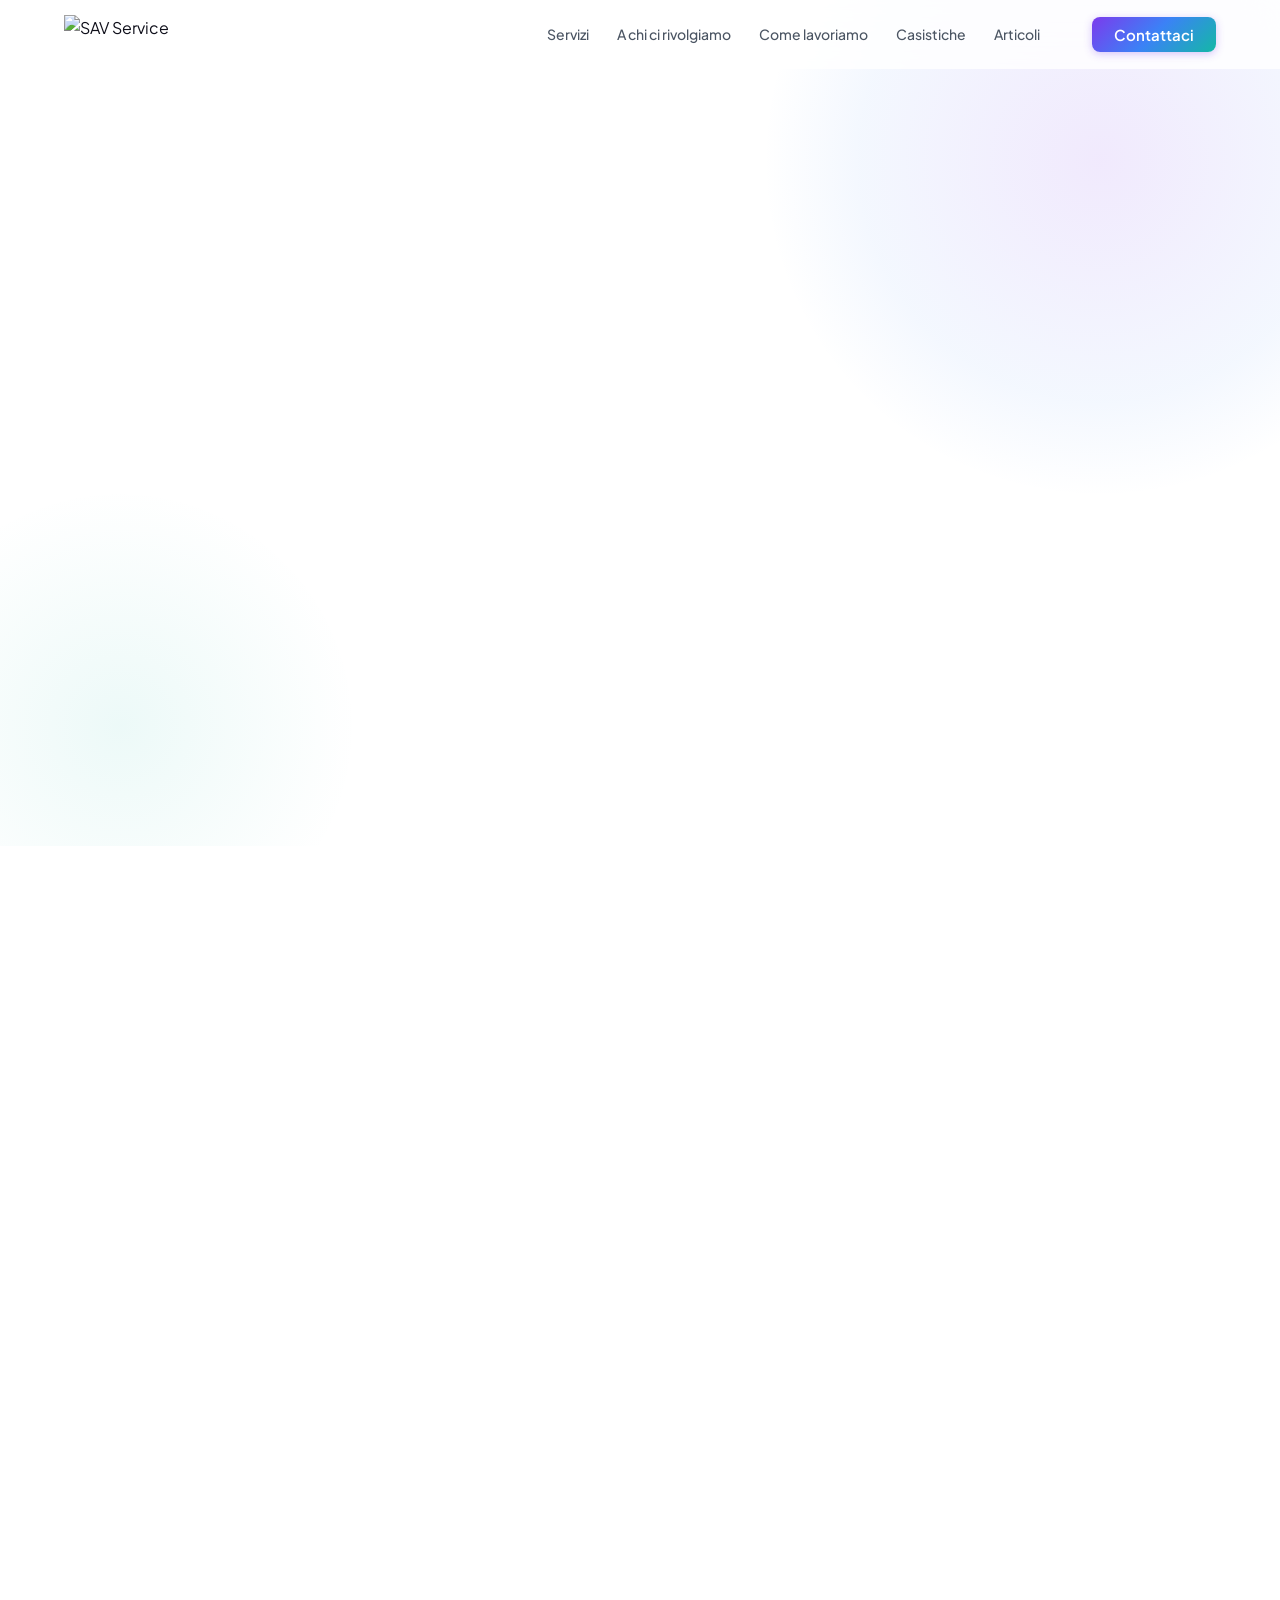
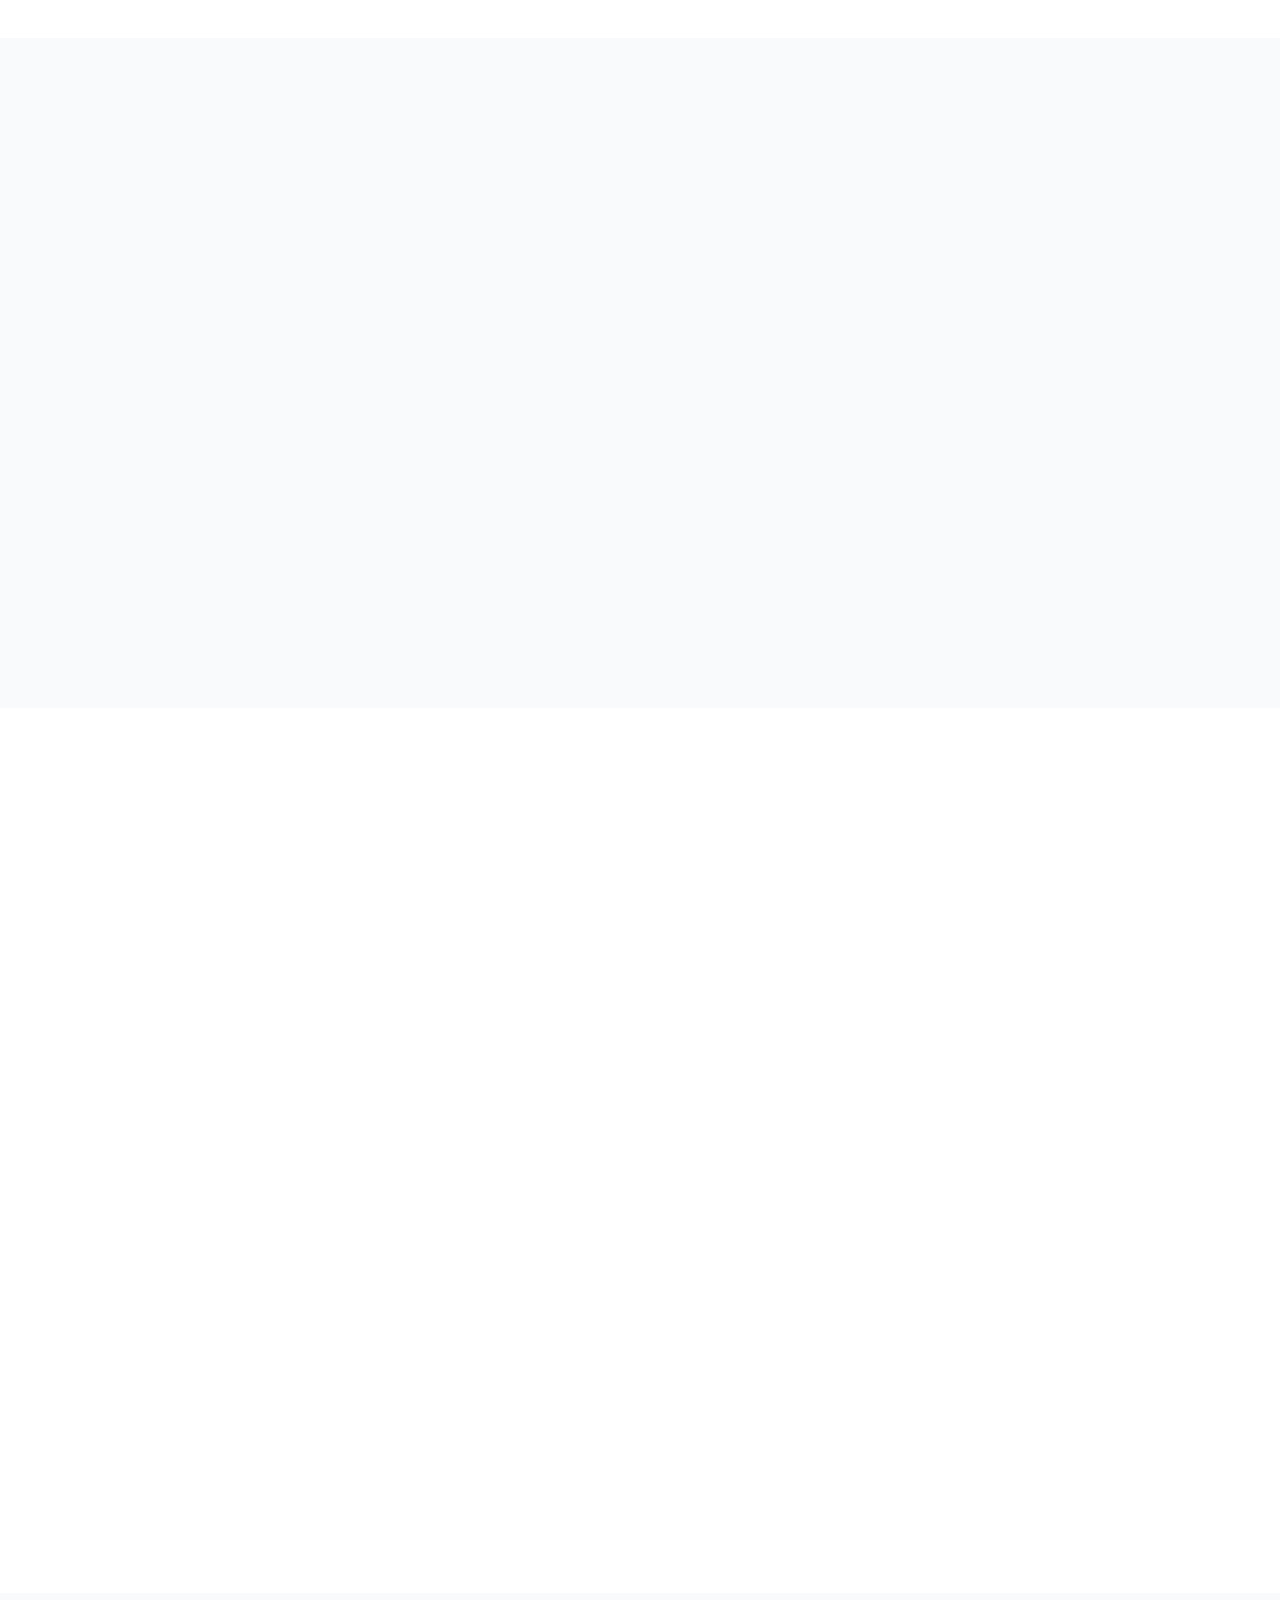
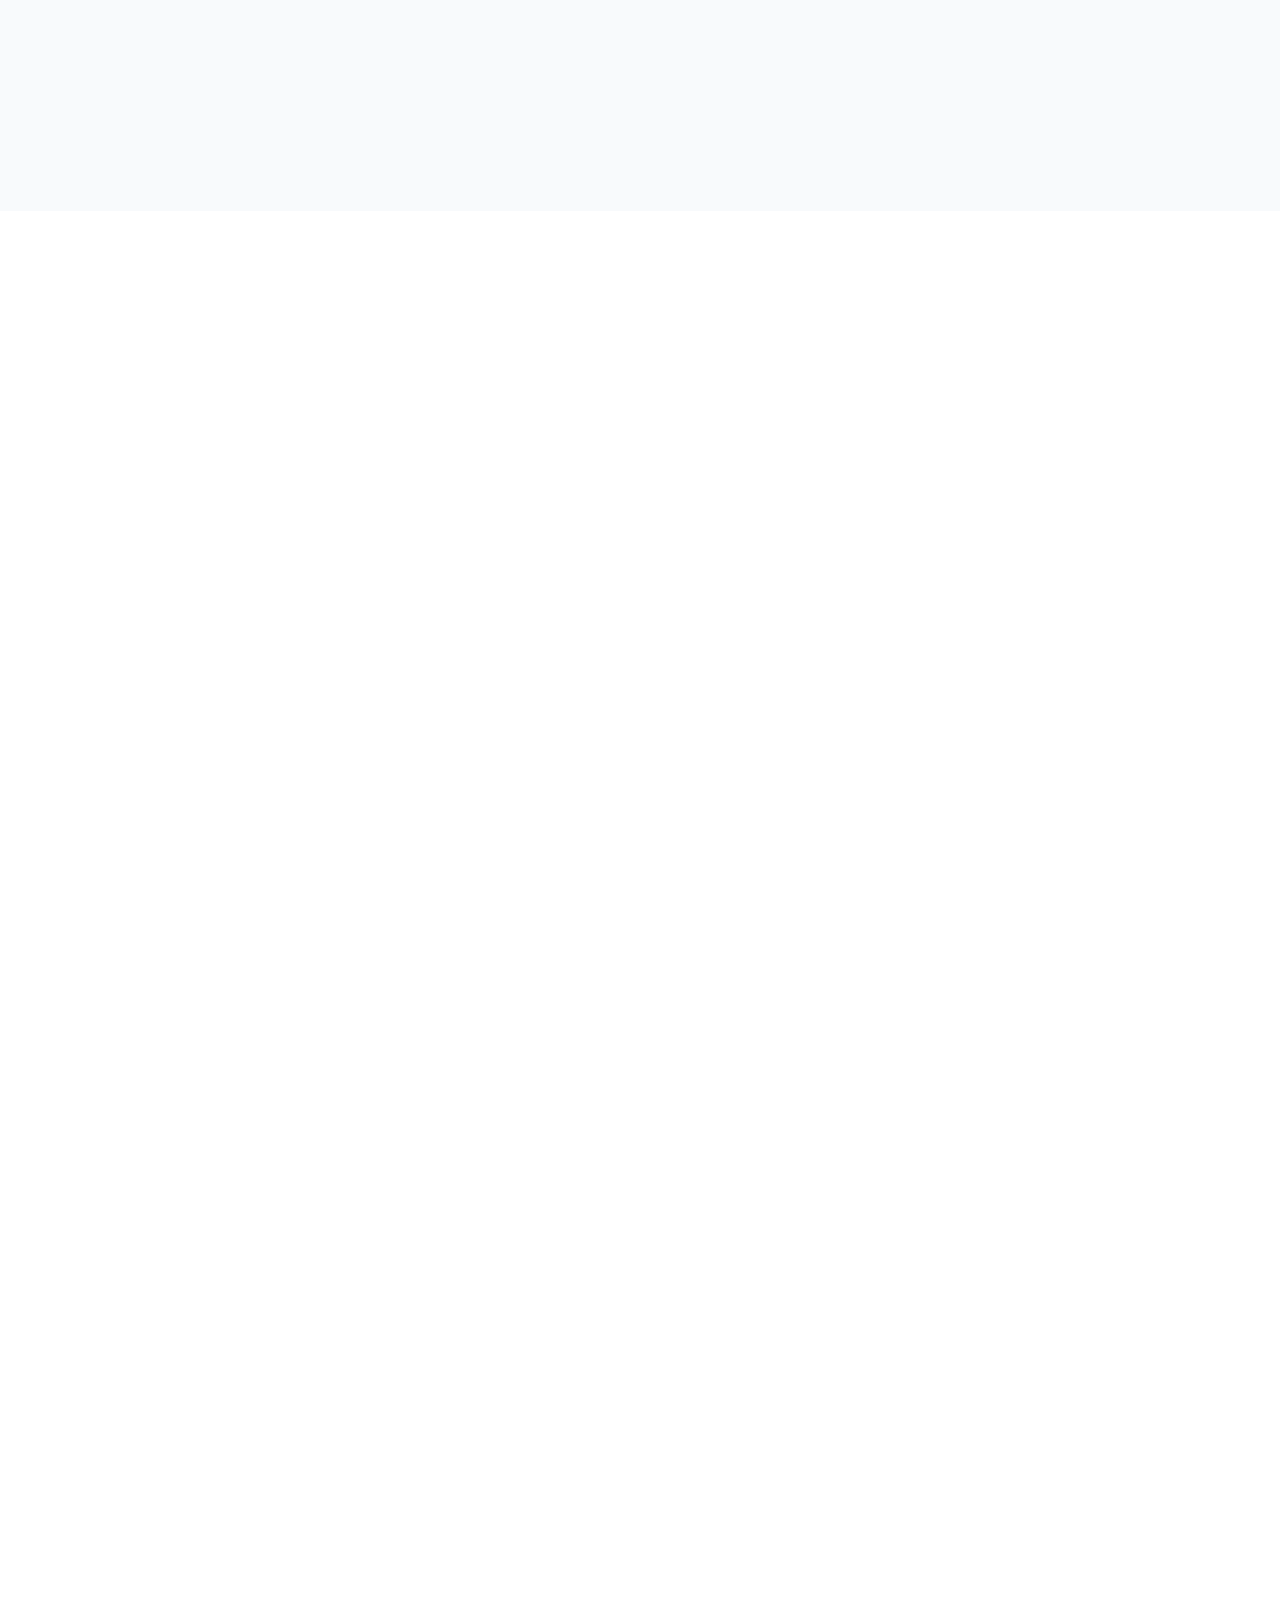
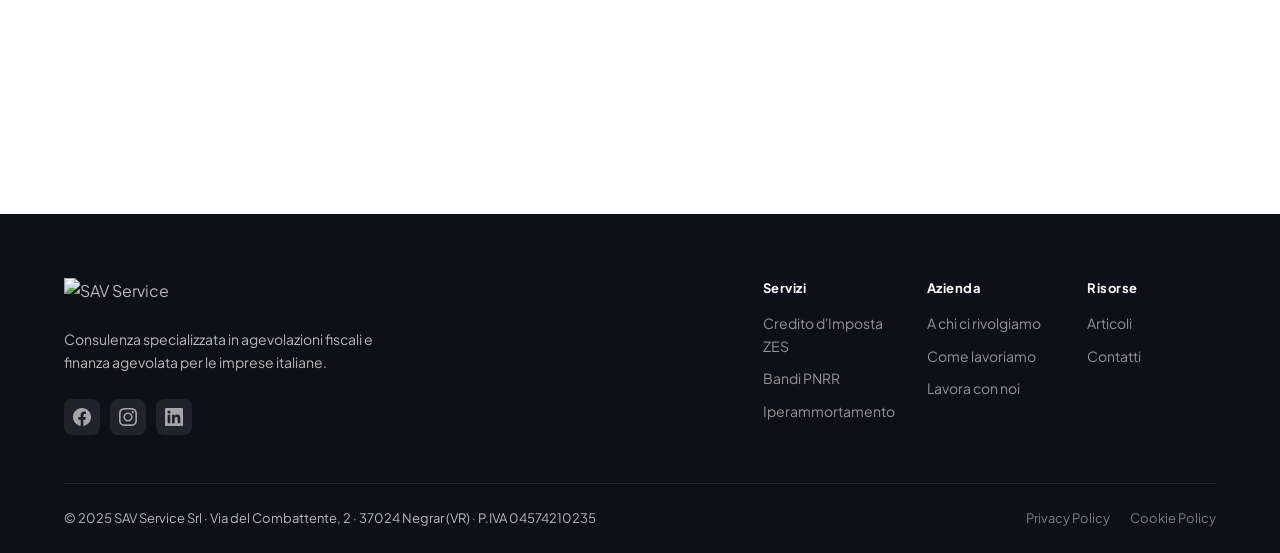
==== commit 66868e96: "Aggiungi LinkedIn, sezione recensioni con 7 testimonianze" ====
--- a/index.html
+++ b/index.html
@@ -341,6 +341,104 @@
         </div>
     </section>
 
+    <!-- RECENSIONI -->
+    <section class="section section-alt" id="recensioni">
+        <div class="container">
+            <div class="section-header reveal">
+                <div class="section-label">Recensioni</div>
+                <h2>Cosa dicono le aziende che ci hanno scelto</h2>
+                <p>Risultati reali, parole dei nostri clienti.</p>
+            </div>
+            <div class="reviews-grid reveal">
+
+                <div class="card card-review">
+                    <div class="review-stars">★★★★★</div>
+                    <p class="review-text">"Grazie a SAV Service abbiamo recuperato oltre €140.000 di credito d'imposta sui macchinari acquistati nel 2023. Non sapevamo nemmeno di averne diritto. Professionalità e risultati concreti."</p>
+                    <div class="review-author">
+                        <div class="review-logo" style="background:#E74C3C">RC</div>
+                        <div>
+                            <div class="review-name">Giovanni Rossi</div>
+                            <div class="review-company">Rossi &amp; C. Metalmeccanica Srl · Caserta</div>
+                        </div>
+                    </div>
+                </div>
+
+                <div class="card card-review">
+                    <div class="review-stars">★★★★★</div>
+                    <p class="review-text">"Installiamo fotovoltaico in tutta la Sardegna. Marco ci ha aperto gli occhi sulla ZES: i nostri clienti ottengono fino al 60% di credito e noi chiudiamo molti più contratti. Un cambio di passo vero."</p>
+                    <div class="review-author">
+                        <div class="review-logo" style="background:#14B8A6">AE</div>
+                        <div>
+                            <div class="review-name">Lucia Ferrando</div>
+                            <div class="review-company">Azzurra Energia Srl · Cagliari</div>
+                        </div>
+                    </div>
+                </div>
+
+                <div class="card card-review">
+                    <div class="review-stars">★★★★★</div>
+                    <p class="review-text">"Operiamo nella filiera del freddo da vent'anni. Con SAV Service abbiamo ridotto i costi sull'investimento in celle frigorifere di oltre il 50%. Competenza e serietà fuori dal comune."</p>
+                    <div class="review-author">
+                        <div class="review-logo" style="background:#3B82F6">FL</div>
+                        <div>
+                            <div class="review-name">Antonio Marino</div>
+                            <div class="review-company">Frigosud Logistica Srl · Palermo</div>
+                        </div>
+                    </div>
+                </div>
+
+                <div class="card card-review">
+                    <div class="review-stars">★★★★★</div>
+                    <p class="review-text">"L'investimento in nuove linee di confezionamento sembrava gravoso. SAV Service ci ha permesso di recuperare oltre il 60% del costo. È stato determinante per la nostra crescita."</p>
+                    <div class="review-author">
+                        <div class="review-logo" style="background:#F59E0B">DM</div>
+                        <div>
+                            <div class="review-name">Carmela Di Marzo</div>
+                            <div class="review-company">Pastificio Di Marzo Srl · Foggia</div>
+                        </div>
+                    </div>
+                </div>
+
+                <div class="card card-review">
+                    <div class="review-stars">★★★★★</div>
+                    <p class="review-text">"Professionali, preparati e sempre disponibili. Ci hanno seguiti dall'analisi iniziale fino alla compensazione in F24. Consigliati a chiunque investa nel Mezzogiorno."</p>
+                    <div class="review-author">
+                        <div class="review-logo" style="background:#7C3AED">TS</div>
+                        <div>
+                            <div class="review-name">Francesco Errigo</div>
+                            <div class="review-company">TecnoImpianti Sud Srl · Reggio Calabria</div>
+                        </div>
+                    </div>
+                </div>
+
+                <div class="card card-review">
+                    <div class="review-stars">★★★★★</div>
+                    <p class="review-text">"Avevo investito €800.000 in macchinari da cantiere senza sapere degli incentivi. SAV Service ha recuperato oltre €180.000. Un servizio che si ripaga molte volte."</p>
+                    <div class="review-author">
+                        <div class="review-logo" style="background:#059669">CB</div>
+                        <div>
+                            <div class="review-name">Roberto Bianchi</div>
+                            <div class="review-company">Costruzioni Bianchi SpA · Pescara</div>
+                        </div>
+                    </div>
+                </div>
+
+                <div class="card card-review">
+                    <div class="review-stars">★★★★★</div>
+                    <p class="review-text">"La partnership con SAV Service ci permette di offrire alle PMI del Sud un vantaggio concreto: le agevolazioni fiscali come leva di crescita. Un approccio che funziona davvero."</p>
+                    <div class="review-author">
+                        <div class="review-logo" style="background:#EC4899">MT</div>
+                        <div>
+                            <div class="review-name">Sara Amendola</div>
+                            <div class="review-company">Meridia Tech Srl · Potenza</div>
+                        </div>
+                    </div>
+                </div>
+
+            </div>
+        </div>
+    </section>
+
     <!-- ARTICOLI -->
     <section class="section section-alt" id="articoli">
         <div class="container">
@@ -395,6 +493,9 @@
                         </a>
                         <a href="https://www.instagram.com/savservice_/" target="_blank" rel="noopener" aria-label="Instagram SAV Service">
                             <svg width="20" height="20" fill="currentColor" viewBox="0 0 24 24"><path d="M12 2.163c3.204 0 3.584.012 4.85.07 3.252.148 4.771 1.691 4.919 4.919.058 1.265.069 1.645.069 4.849 0 3.205-.012 3.584-.069 4.849-.149 3.225-1.664 4.771-4.919 4.919-1.266.058-1.644.07-4.85.07-3.204 0-3.584-.012-4.849-.07-3.26-.149-4.771-1.699-4.919-4.92-.058-1.265-.07-1.644-.07-4.849 0-3.204.013-3.583.07-4.849.149-3.227 1.664-4.771 4.919-4.919 1.266-.057 1.645-.069 4.849-.069zM12 0C8.741 0 8.333.014 7.053.072 2.695.272.273 2.69.073 7.052.014 8.333 0 8.741 0 12c0 3.259.014 3.668.072 4.948.2 4.358 2.618 6.78 6.98 6.98C8.333 23.986 8.741 24 12 24c3.259 0 3.668-.014 4.948-.072 4.354-.2 6.782-2.618 6.979-6.98.059-1.28.073-1.689.073-4.948 0-3.259-.014-3.667-.072-4.947-.196-4.354-2.617-6.78-6.979-6.98C15.668.014 15.259 0 12 0zm0 5.838a6.162 6.162 0 100 12.324 6.162 6.162 0 000-12.324zM12 16a4 4 0 110-8 4 4 0 010 8zm6.406-11.845a1.44 1.44 0 100 2.881 1.44 1.44 0 000-2.881z"/></svg>
+                        </a>
+                        <a href="https://www.linkedin.com/company/sav-service/" target="_blank" rel="noopener" aria-label="LinkedIn SAV Service">
+                            <svg width="20" height="20" fill="currentColor" viewBox="0 0 24 24"><path d="M20.447 20.452h-3.554v-5.569c0-1.328-.027-3.037-1.852-3.037-1.853 0-2.136 1.445-2.136 2.939v5.667H9.351V9h3.414v1.561h.046c.477-.9 1.637-1.85 3.37-1.85 3.601 0 4.267 2.37 4.267 5.455v6.286zM5.337 7.433a2.062 2.062 0 01-2.063-2.065 2.064 2.064 0 112.063 2.065zm1.782 13.019H3.555V9h3.564v11.452zM22.225 0H1.771C.792 0 0 .774 0 1.729v20.542C0 23.227.792 24 1.771 24h20.451C23.2 24 24 23.227 24 22.271V1.729C24 .774 23.2 0 22.222 0h.003z"/></svg>
                         </a>
                     </div>
                 </div>
@@ -567,6 +668,9 @@
                         <a href="https://www.instagram.com/savservice_/" target="_blank" rel="noopener" aria-label="Instagram">
                             <svg width="18" height="18" fill="currentColor" viewBox="0 0 24 24"><path d="M12 2.163c3.204 0 3.584.012 4.85.07 3.252.148 4.771 1.691 4.919 4.919.058 1.265.069 1.645.069 4.849 0 3.205-.012 3.584-.069 4.849-.149 3.225-1.664 4.771-4.919 4.919-1.266.058-1.644.07-4.85.07-3.204 0-3.584-.012-4.849-.07-3.26-.149-4.771-1.699-4.919-4.92-.058-1.265-.07-1.644-.07-4.849 0-3.204.013-3.583.07-4.849.149-3.227 1.664-4.771 4.919-4.919 1.266-.057 1.645-.069 4.849-.069zM12 0C8.741 0 8.333.014 7.053.072 2.695.272.273 2.69.073 7.052.014 8.333 0 8.741 0 12c0 3.259.014 3.668.072 4.948.2 4.358 2.618 6.78 6.98 6.98C8.333 23.986 8.741 24 12 24c3.259 0 3.668-.014 4.948-.072 4.354-.2 6.782-2.618 6.979-6.98.059-1.28.073-1.689.073-4.948 0-3.259-.014-3.667-.072-4.947-.196-4.354-2.617-6.78-6.979-6.98C15.668.014 15.259 0 12 0zm0 5.838a6.162 6.162 0 100 12.324 6.162 6.162 0 000-12.324zM12 16a4 4 0 110-8 4 4 0 010 8zm6.406-11.845a1.44 1.44 0 100 2.881 1.44 1.44 0 000-2.881z"/></svg>
                         </a>
+                        <a href="https://www.linkedin.com/company/sav-service/" target="_blank" rel="noopener" aria-label="LinkedIn">
+                            <svg width="18" height="18" fill="currentColor" viewBox="0 0 24 24"><path d="M20.447 20.452h-3.554v-5.569c0-1.328-.027-3.037-1.852-3.037-1.853 0-2.136 1.445-2.136 2.939v5.667H9.351V9h3.414v1.561h.046c.477-.9 1.637-1.85 3.37-1.85 3.601 0 4.267 2.37 4.267 5.455v6.286zM5.337 7.433a2.062 2.062 0 01-2.063-2.065 2.064 2.064 0 112.063 2.065zm1.782 13.019H3.555V9h3.564v11.452zM22.225 0H1.771C.792 0 0 .774 0 1.729v20.542C0 23.227.792 24 1.771 24h20.451C23.2 24 24 23.227 24 22.271V1.729C24 .774 23.2 0 22.222 0h.003z"/></svg>
+                        </a>
                     </div>
                 </div>
                 <nav class="footer-nav" aria-label="Footer navigation">
--- a/css/style.css
+++ b/css/style.css
@@ -794,6 +794,68 @@
     background-clip: text;
     font-weight: 700;
     flex-shrink: 0;
+}
+
+/* ── Recensioni ─────────────────────────────────────────────── */
+.reviews-grid {
+    display: grid;
+    grid-template-columns: repeat(3, 1fr);
+    gap: 20px;
+}
+
+.card-review {
+    display: flex;
+    flex-direction: column;
+    gap: 12px;
+}
+
+.review-stars {
+    font-size: 16px;
+    color: #F59E0B;
+    letter-spacing: 2px;
+}
+
+.review-text {
+    font-size: 14px;
+    color: var(--text-secondary);
+    line-height: 1.7;
+    font-style: italic;
+    flex: 1;
+}
+
+.review-author {
+    display: flex;
+    align-items: center;
+    gap: 12px;
+    padding-top: 12px;
+    border-top: 1px solid var(--border);
+    margin-top: auto;
+}
+
+.review-logo {
+    width: 40px;
+    height: 40px;
+    border-radius: 10px;
+    display: flex;
+    align-items: center;
+    justify-content: center;
+    font-size: 13px;
+    font-weight: 800;
+    color: #fff;
+    flex-shrink: 0;
+    letter-spacing: .02em;
+}
+
+.review-name {
+    font-size: 14px;
+    font-weight: 700;
+    color: var(--text-primary);
+}
+
+.review-company {
+    font-size: 12px;
+    color: var(--text-muted);
+    margin-top: 2px;
 }
 
 /* ── Articoli ───────────────────────────────────────────────── */
@@ -1186,6 +1248,7 @@
 
     .cards-grid-4 { grid-template-columns: repeat(2, 1fr); }
     .articles-grid { grid-template-columns: repeat(2, 1fr); }
+    .reviews-grid { grid-template-columns: repeat(2, 1fr); }
     .contatti-grid { grid-template-columns: 1fr; gap: 48px; }
     .footer-top { grid-template-columns: 1fr; gap: 40px; }
 }
@@ -1206,6 +1269,7 @@
     .cards-grid-3 { grid-template-columns: 1fr; }
     .cards-grid-4 { grid-template-columns: 1fr; }
     .articles-grid { grid-template-columns: 1fr; }
+    .reviews-grid { grid-template-columns: 1fr; }
 
     .steps { grid-template-columns: 1fr; }
     .step { border-right: none; }
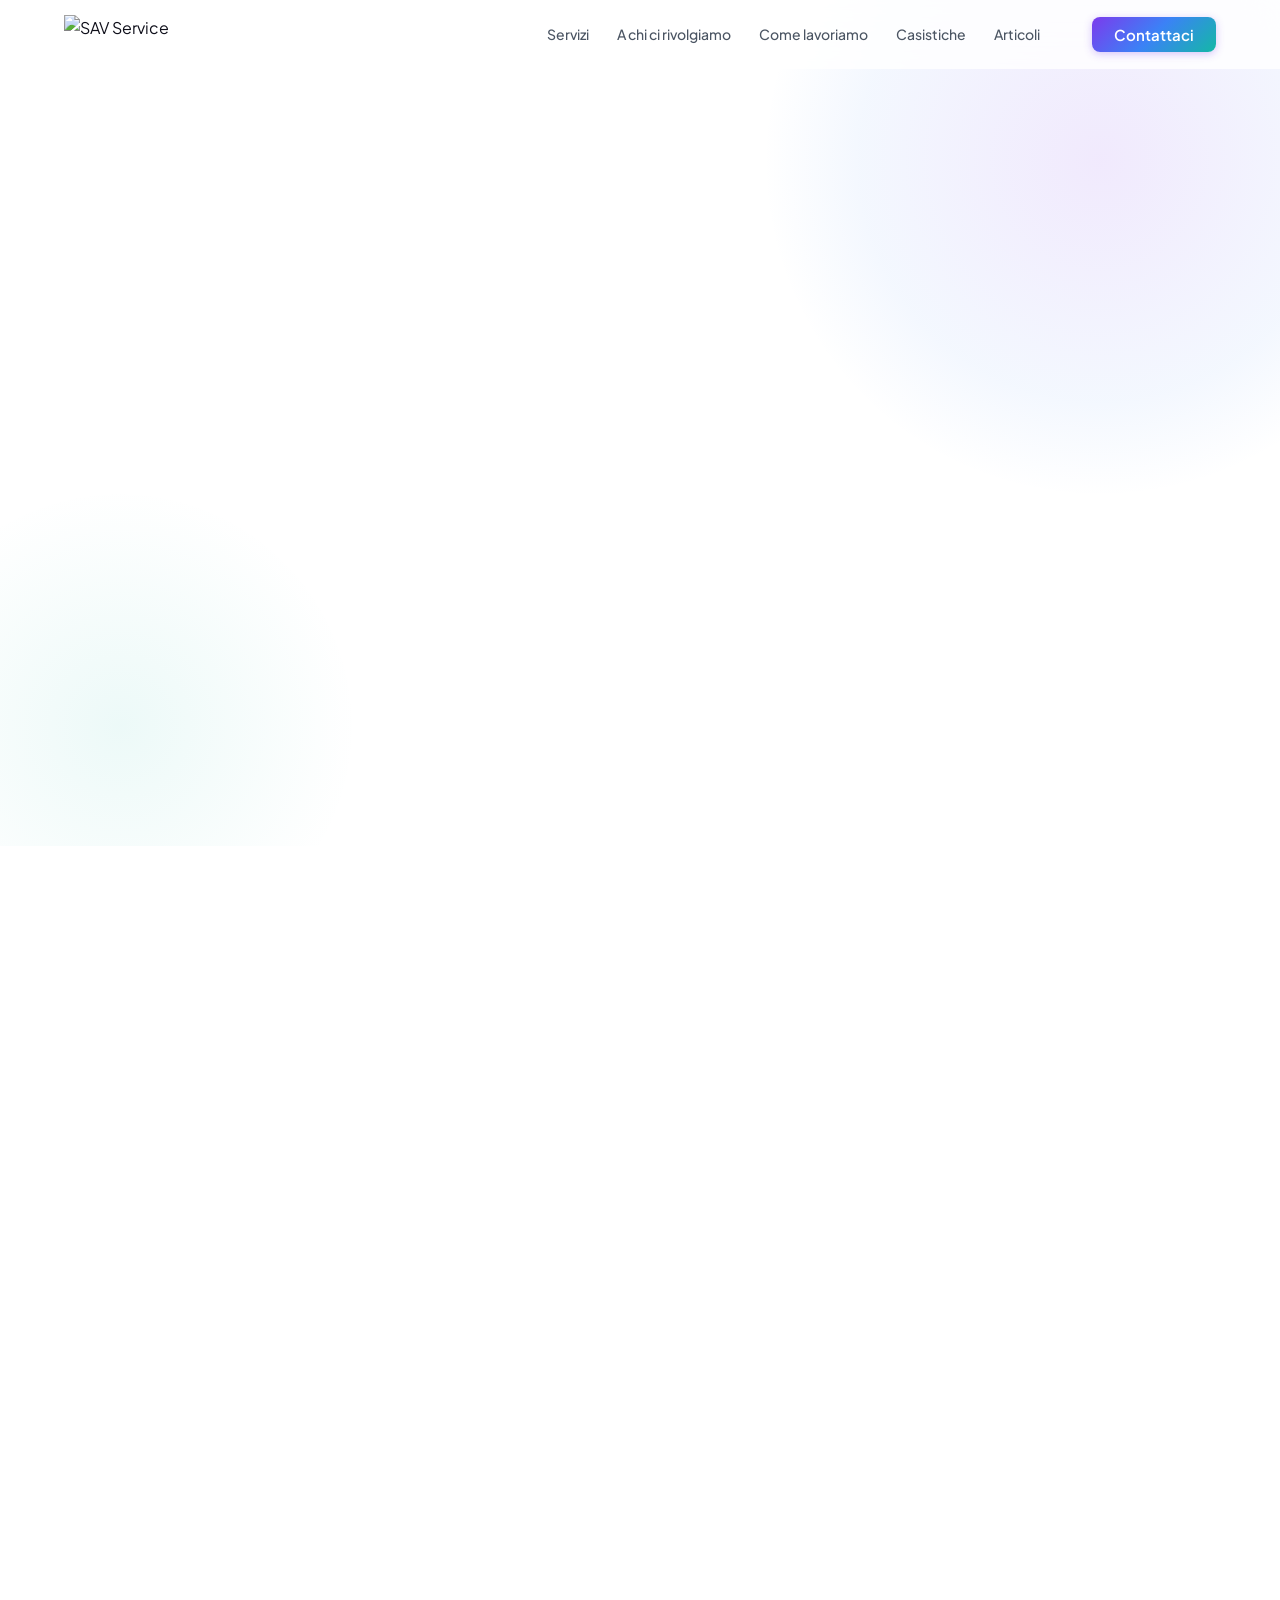
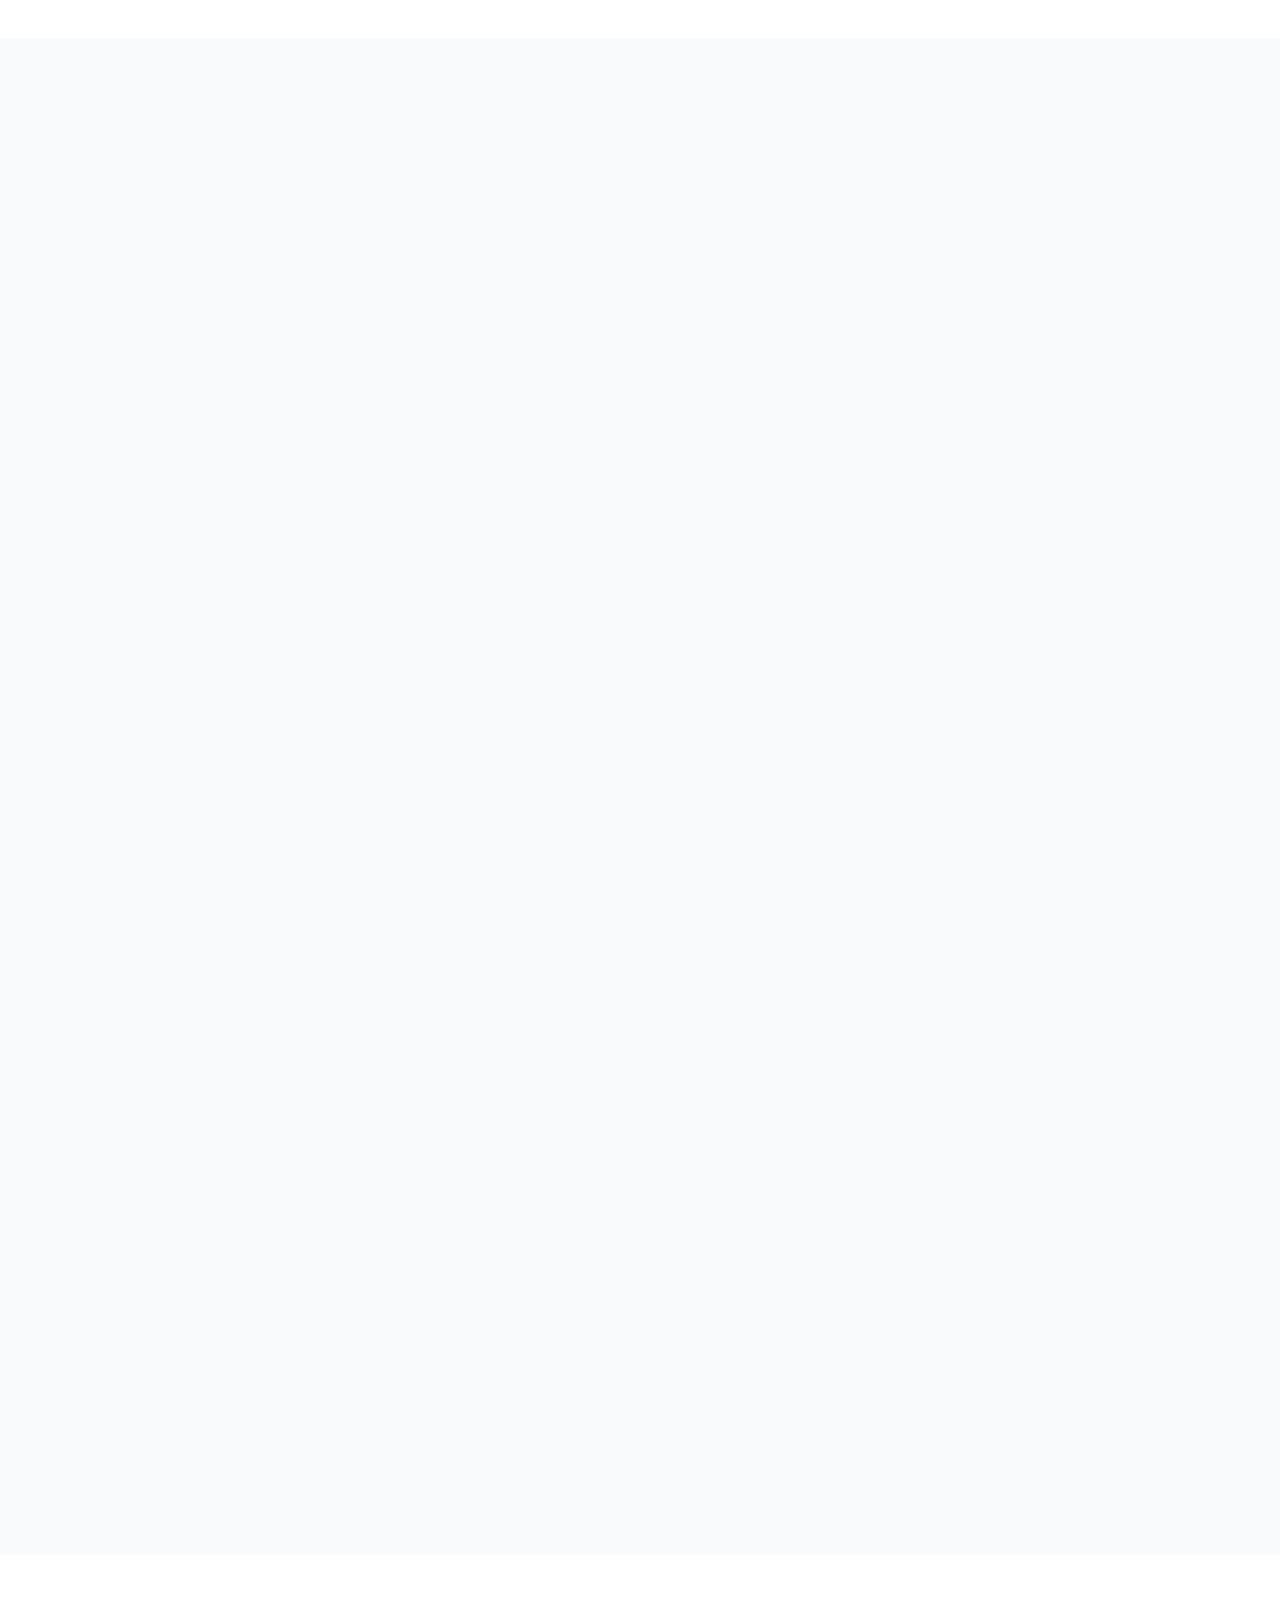
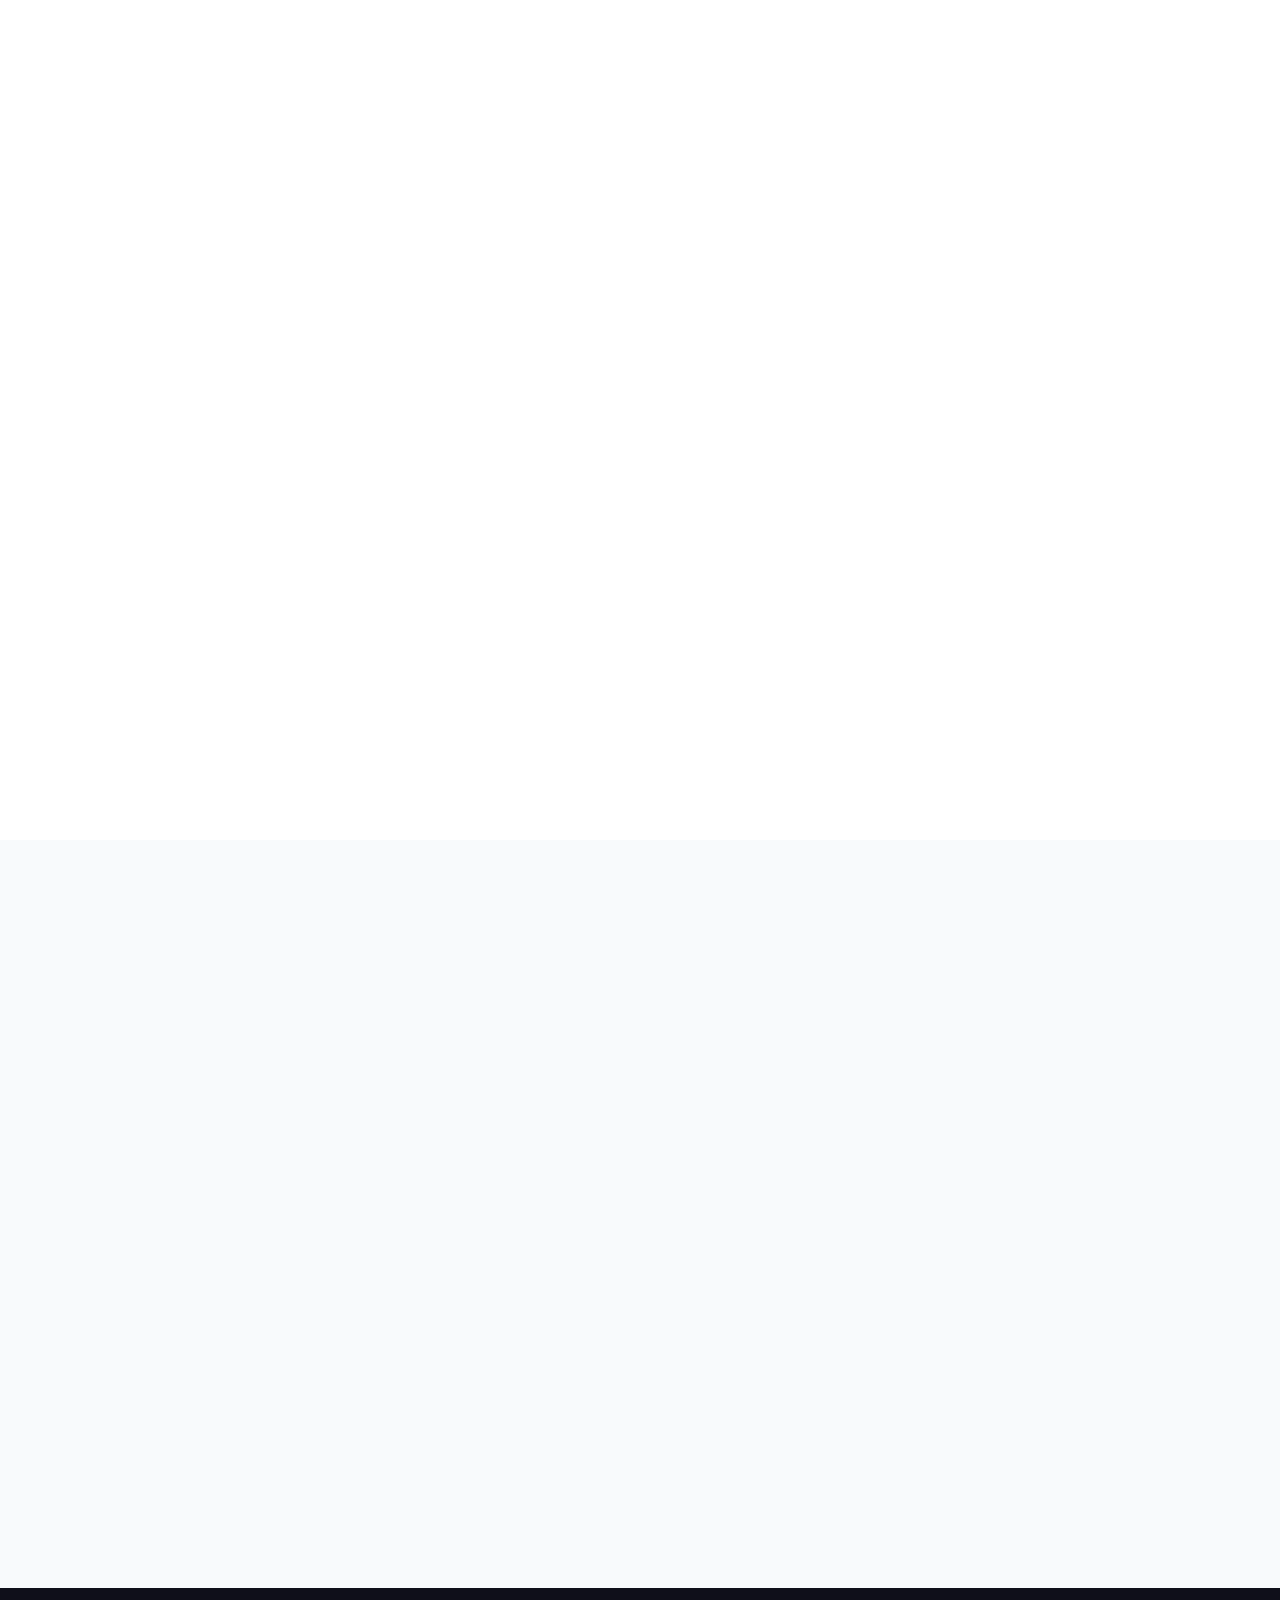
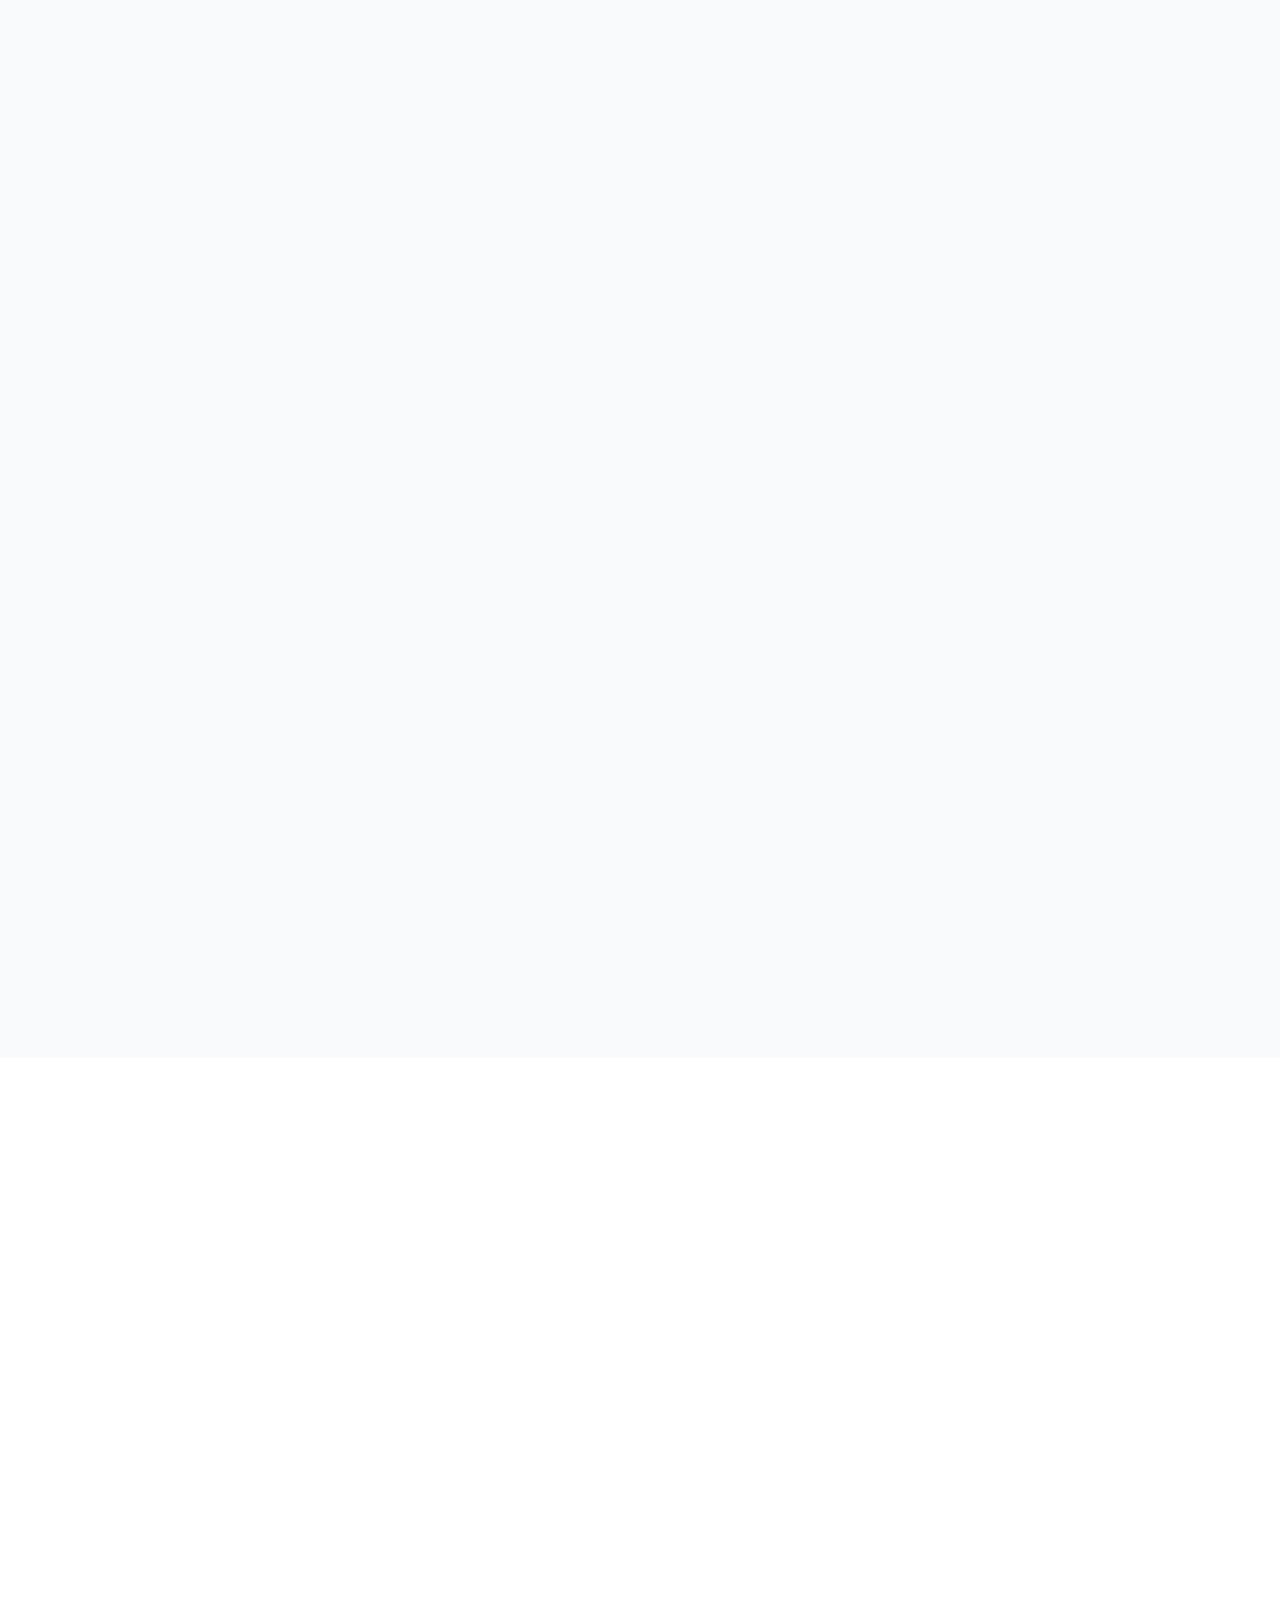
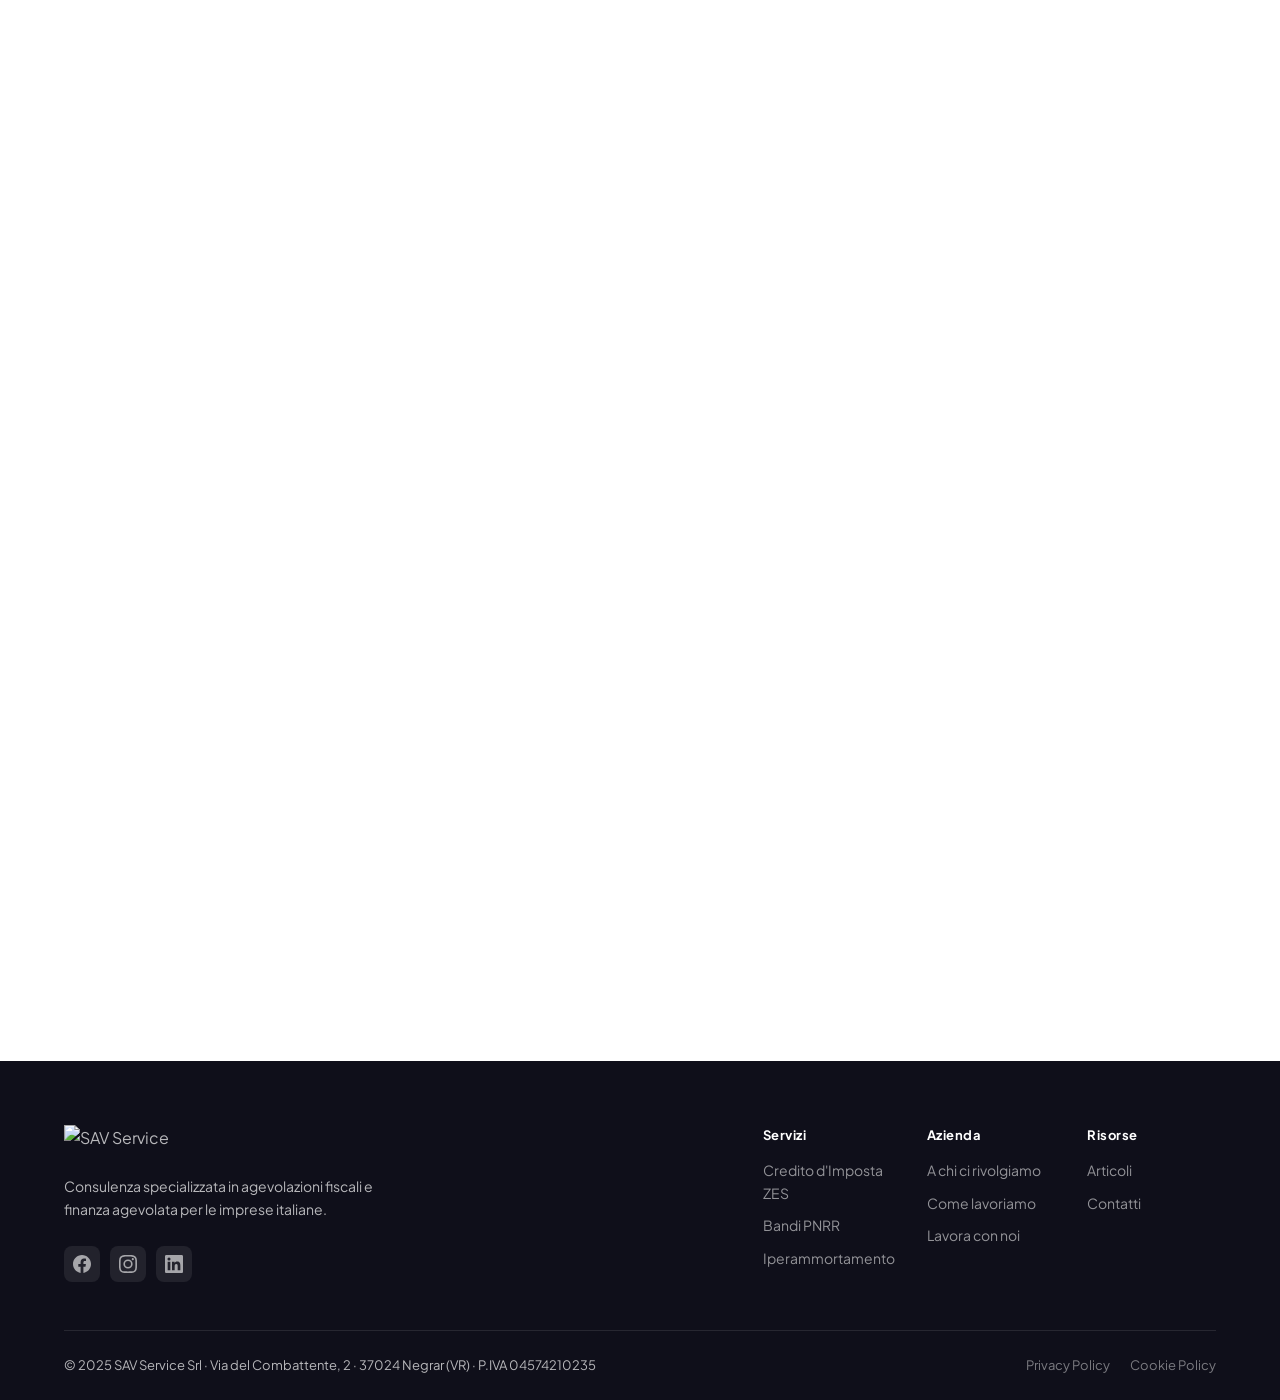
==== commit c12f37ec: "Aggiungi versioni v2 e v3 del sito + pappagallo animato - v2: design Ramp-inspired, verde, tabella r" ====
--- a/index.html
+++ b/index.html
@@ -70,7 +70,7 @@
         <div class="container">
             <div class="hero-layout">
                 <div class="hero-content reveal">
-                    <div class="hero-badge">Finanza Agevolata · Negrar (VR)</div>
+                    <div class="hero-badge">Consulenza specializzata in agevolazioni fiscali</div>
                     <h1>Trasformiamo i tuoi <span class="gradient-text">investimenti</span> in risorse concrete</h1>
                     <p class="hero-sub">SAV Service affianca le imprese nel recuperare risorse economiche attraverso le agevolazioni previste dalla normativa vigente. Dal credito d'imposta ai fondi PNRR: massimizziamo ogni opportunità.</p>
                     <div class="hero-actions">
@@ -86,7 +86,6 @@
                                 <span class="hv-dot hv-dot-green"></span>
                                 <span>Analisi completata</span>
                             </div>
-                            <span class="hv-logo-mini">SAV</span>
                         </div>
                         <div class="hv-company">
                             <div class="hv-company-avatar">M</div>
@@ -120,7 +119,6 @@
                         </div>
                     </div>
                     <div class="hv-float hv-float-1">ZES · fino al <strong>60%</strong></div>
-                    <div class="hv-float hv-float-2">PNRR · <strong>€190 Mld</strong></div>
                 </div>
             </div>
 
@@ -213,6 +211,91 @@
                     <h3>Installatori fotovoltaico nel Sud Italia</h3>
                     <p>Operatori che installano impianti nelle regioni ZES: accesso diretto al credito d'imposta fino al 60% sugli impianti installati.</p>
                 </div>
+            </div>
+        </div>
+    </section>
+
+    <!-- ZONE AGEVOLAZIONI -->
+    <section class="section section-alt" id="mappa">
+        <div class="container">
+            <div class="section-header reveal">
+                <div class="section-label">Dove operiamo</div>
+                <h2>Le agevolazioni per la tua zona</h2>
+                <p>Le Zone Economiche Speciali coprono tutto il Mezzogiorno e la Sardegna con incentivi fino al 60%. Il resto d'Italia accede agli strumenti nazionali.</p>
+            </div>
+            <div class="zone-grid reveal">
+
+                <!-- ZES — card prominente -->
+                <div class="zone-card zone-card-zes">
+                    <div class="zone-card-header">
+                        <div>
+                            <div class="zone-card-tag">ZES — Zona Economica Speciale</div>
+                            <div class="zone-card-title">Mezzogiorno e Sardegna</div>
+                        </div>
+                        <div class="zone-card-pct">60%</div>
+                    </div>
+                    <div class="zone-regioni">
+                        <span>Abruzzo</span><span>Molise</span><span>Campania</span>
+                        <span>Puglia</span><span>Basilicata</span><span>Calabria</span>
+                        <span>Sicilia</span><span>Sardegna</span>
+                    </div>
+                    <div class="zone-divider"></div>
+                    <ul class="zone-incentivi">
+                        <li>
+                            <span class="zone-pct-badge">fino al 60%</span>
+                            <span>Credito d'imposta ZES su beni strumentali</span>
+                        </li>
+                        <li>
+                            <span class="zone-pct-badge">fino al 45%</span>
+                            <span>Iperammortamento macchinari 4.0</span>
+                        </li>
+                        <li>
+                            <span class="zone-pct-badge">€190 Mld</span>
+                            <span>Fondi PNRR dedicati al Sud</span>
+                        </li>
+                        <li>
+                            <span class="zone-pct-badge">+</span>
+                            <span>Tutti gli strumenti nazionali</span>
+                        </li>
+                    </ul>
+                    <a href="#contatti" class="btn btn-white" style="margin-top:24px; align-self:flex-start">Verifica la tua zona →</a>
+                </div>
+
+                <!-- NORD/CENTRO — card secondaria -->
+                <div class="zone-card zone-card-std">
+                    <div class="zone-card-header">
+                        <div>
+                            <div class="zone-card-tag zone-card-tag-std">Strumenti nazionali</div>
+                            <div class="zone-card-title-std">Nord e Centro Italia</div>
+                        </div>
+                    </div>
+                    <div class="zone-regioni zone-regioni-std">
+                        <span>Valle d'Aosta</span><span>Piemonte</span><span>Lombardia</span>
+                        <span>Liguria</span><span>Trentino-AA</span><span>Veneto</span>
+                        <span>Friuli-VG</span><span>Emilia-Romagna</span><span>Toscana</span>
+                        <span>Umbria</span><span>Marche</span><span>Lazio</span>
+                    </div>
+                    <div class="zone-divider zone-divider-std"></div>
+                    <ul class="zone-incentivi zone-incentivi-std">
+                        <li>
+                            <span class="zone-pct-badge-std">fino al 45%</span>
+                            <span>Transizione 5.0 e Iperammortamento</span>
+                        </li>
+                        <li>
+                            <span class="zone-pct-badge-std">10–20%</span>
+                            <span>Credito d'imposta R&S e Innovazione</span>
+                        </li>
+                        <li>
+                            <span class="zone-pct-badge-std">PMI</span>
+                            <span>Nuova Sabatini su beni strumentali</span>
+                        </li>
+                        <li>
+                            <span class="zone-pct-badge-std">PNRR</span>
+                            <span>Bandi settoriali e regionali</span>
+                        </li>
+                    </ul>
+                </div>
+
             </div>
         </div>
     </section>
@@ -718,5 +801,6 @@
     </div>
 
     <script src="js/main.js"></script>
+    <script src="js/parrot.js"></script>
 </body>
 </html>
